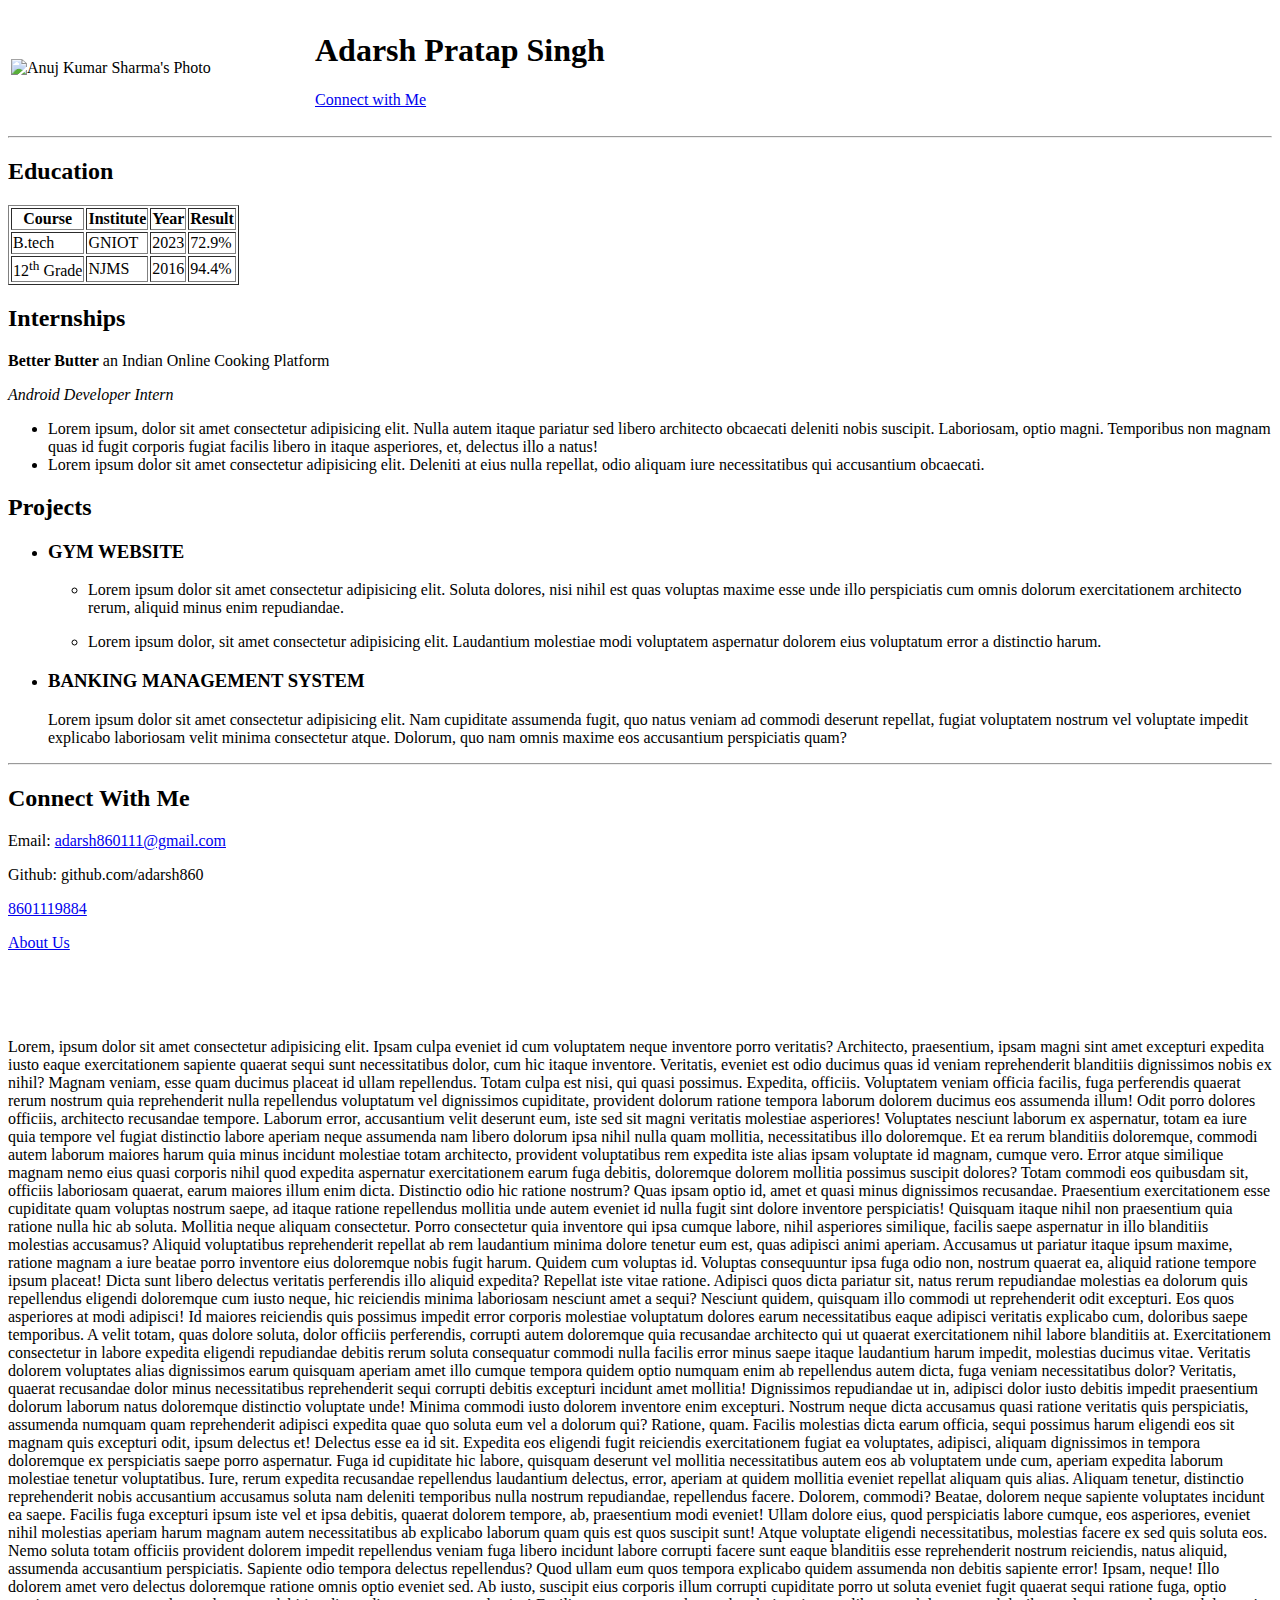
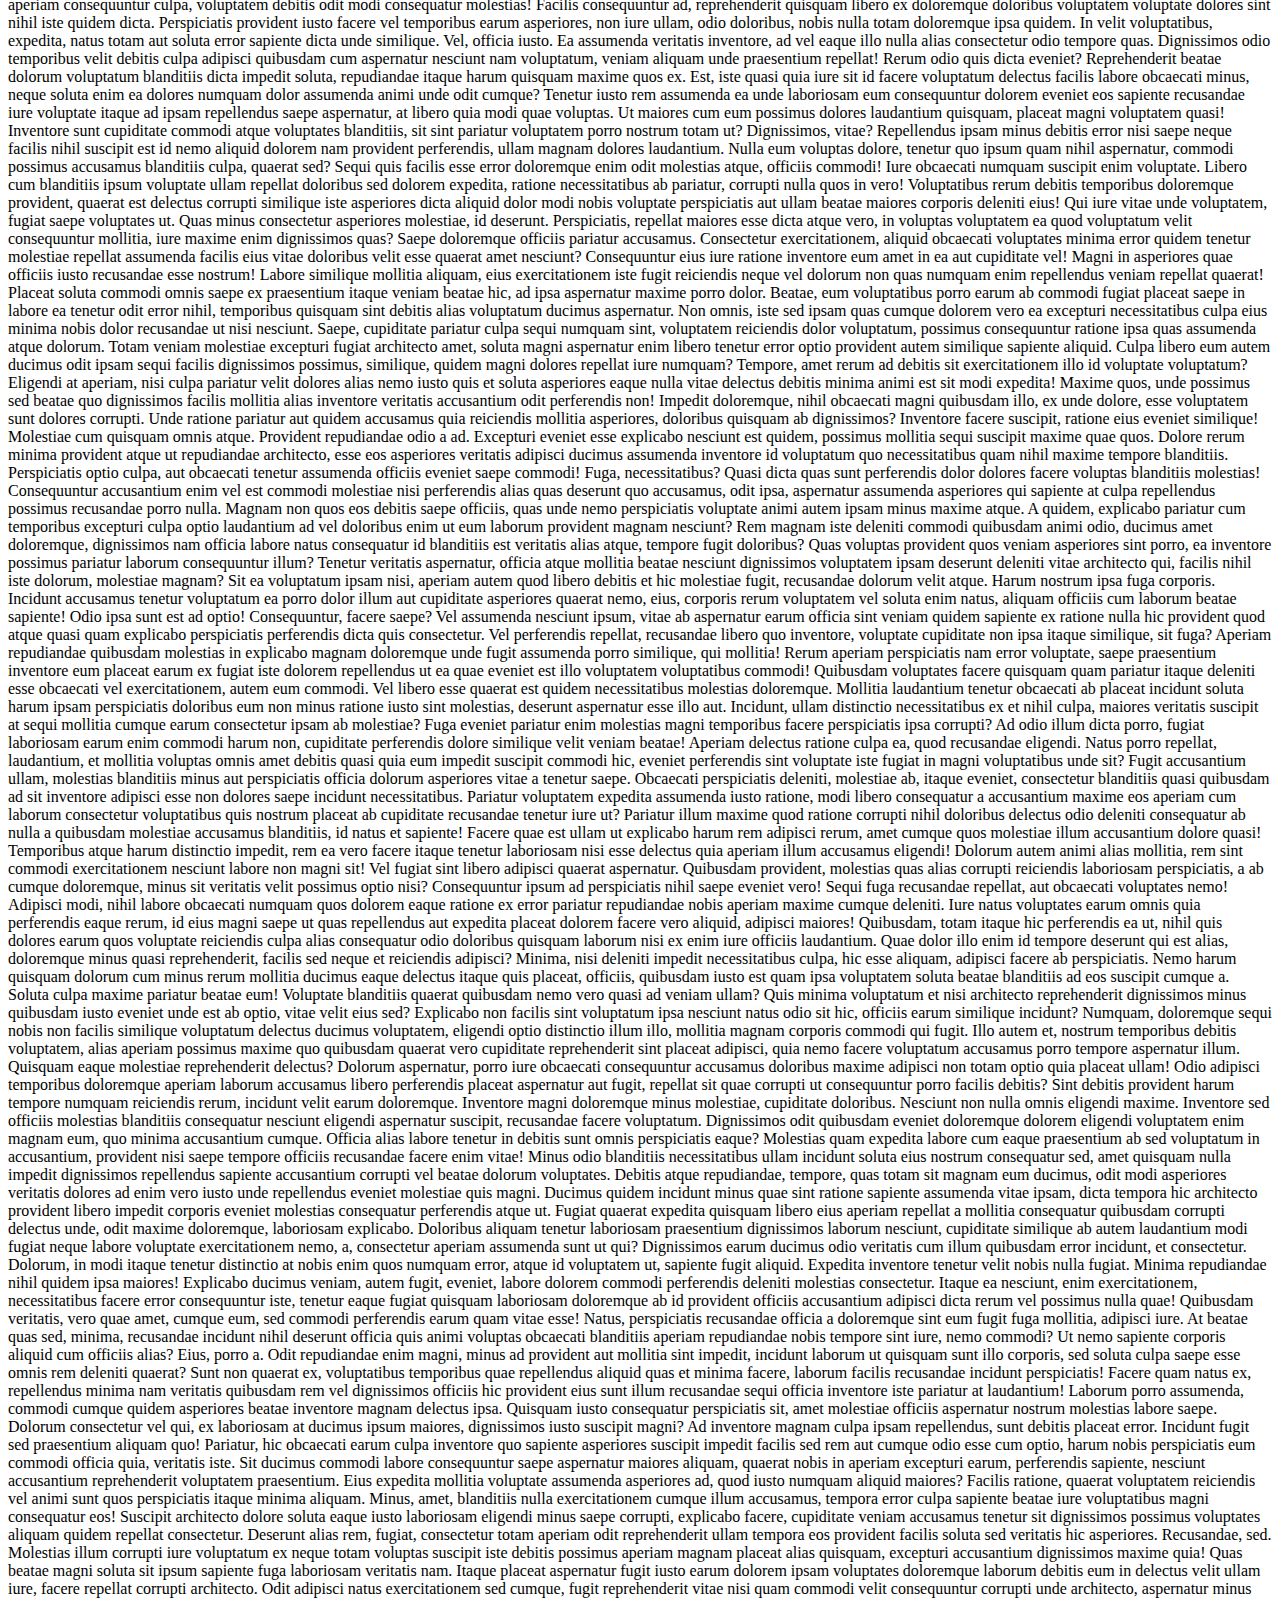
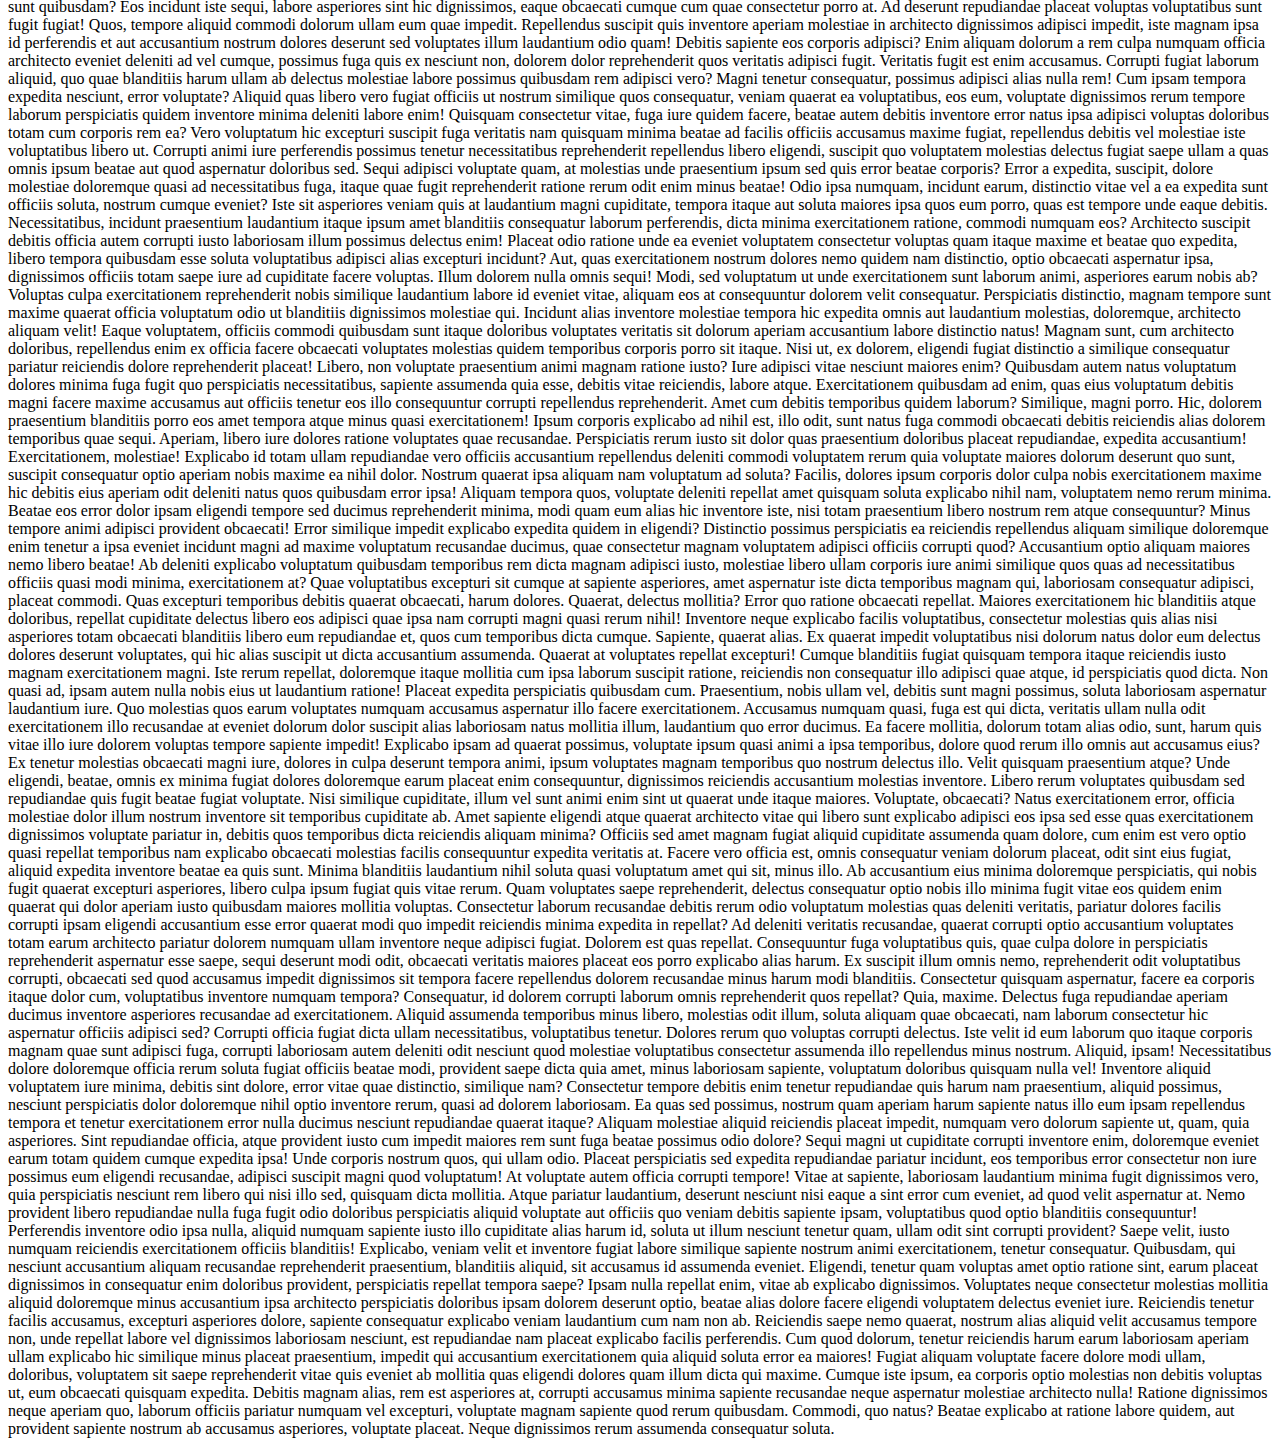
==== my cool website/Myresume.html @ b04c147d "updated" ====
<!DOCTYPE html>
<html lang="en">
<head>
    <meta charset="UTF-8">
    <meta http-equiv="X-UA-Compatible" content="IE=edge">
    <meta name="viewport" content="width=device-width, initial-scale=1.0">
    <title>Pratap Resume</title>
</head>
<body>

    <!-- <a href="https://www.google.com">Click Me</a> -->

    <table>
        <tr>
            <td>
                <!-- <a href="https://github.com/adarsh860"> -->
                    <img style="float: left;" width="300" src="https://avatars.githubusercontent.com/u/109974812?s=400&u=69855390477dc1539f4299f15047348e0a2b1199&v=4" alt="Anuj Kumar Sharma's Photo">
                </a>    
            </td>
            <td>
                <h1>Adarsh Pratap Singh</h1>
                <!-- <p><i>Founder of <a target="_blank" href="https://www.codingshuttle.com">Coding Shuttle</a> & Ex-Software Engineer at Amazon</i></p>
                <p>I ❤️ Web Development and Here to guide the Coding Enthusiasts 🚀</p> -->
                <a href="#contact"><p>Connect with Me</p></a>
            </td>
        </tr>
    </table>

    
    <hr>

    <!-- Header ends -->

    <h2>Education</h2>
    <table border="">
        <tr>
            <th>Course</th>
            <th>Institute</th>
            <th>Year</th>
            <th>Result</th>
        </tr>
        <tr>
            <td>B.tech</td>
            <td>GNIOT</td>
            <td>2023</td>
            <td>72.9%</td>
        </tr>
        <tr>
            <td>12<sup>th</sup> Grade</td>
            <td>NJMS</td>
            <td>2016</td>
            <td>94.4%</td>
        </tr>
    </table>

    <h2>Internships</h2>
    <p><strong>Better Butter</strong> an Indian Online Cooking Platform</p>
    <p><i>Android Developer Intern</i></p>
    <ul>
        <li>Lorem ipsum, dolor sit amet consectetur adipisicing elit. Nulla autem itaque pariatur sed libero architecto obcaecati deleniti nobis suscipit. Laboriosam, optio magni. Temporibus non magnam quas id fugit corporis fugiat facilis libero in itaque asperiores, et, delectus illo a natus!</li>
        <li>Lorem ipsum dolor sit amet consectetur adipisicing elit. Deleniti at eius nulla repellat, odio aliquam iure necessitatibus qui accusantium obcaecati.</li>
    </ul>

    <h2>Projects</h2>
    <ul>
        <li>
            <h3>GYM WEBSITE</h3>
            <ul>
                <li>
                    <p>Lorem ipsum dolor sit amet consectetur adipisicing elit. Soluta dolores, nisi nihil est quas voluptas maxime esse unde illo perspiciatis cum omnis dolorum exercitationem architecto rerum, aliquid minus enim repudiandae.</p>
                </li>
                <li>
                    <p>Lorem ipsum dolor, sit amet consectetur adipisicing elit. Laudantium molestiae modi voluptatem aspernatur dolorem eius voluptatum error a distinctio harum.</p>
                </li>
            </ul>
        </li>
        <li>
            <h3>BANKING MANAGEMENT SYSTEM</h3>
            <p>Lorem ipsum dolor sit amet consectetur adipisicing elit. Nam cupiditate assumenda fugit, quo natus veniam ad commodi deserunt repellat, fugiat voluptatem nostrum vel voluptate impedit explicabo laboriosam velit minima consectetur atque. Dolorum, quo nam omnis maxime eos accusantium perspiciatis quam?</p>
        </li>
    </ul>

    <hr>

    <!-- Main Section Ends -->

    <h2 id="contact" >Connect With Me</h2>
    <p>Email: <a href="mailto:adarsh860111@gmail.com">adarsh860111@gmail.com</a></p>
    <p>Github: github.com/adarsh860</p>
    <a href="tel:+91860111988"><p>8601119884</p></a>

    <a href="aboutus.html"><p>About Us</p></a>

    <br><br><br>


    <p>Lorem, ipsum dolor sit amet consectetur adipisicing elit. Ipsam culpa eveniet id cum voluptatem neque inventore porro veritatis? Architecto, praesentium, ipsam magni sint amet excepturi expedita iusto eaque exercitationem sapiente quaerat sequi sunt necessitatibus dolor, cum hic itaque inventore. Veritatis, eveniet est odio ducimus quas id veniam reprehenderit blanditiis dignissimos nobis ex nihil? Magnam veniam, esse quam ducimus placeat id ullam repellendus. Totam culpa est nisi, qui quasi possimus. Expedita, officiis. Voluptatem veniam officia facilis, fuga perferendis quaerat rerum nostrum quia reprehenderit nulla repellendus voluptatum vel dignissimos cupiditate, provident dolorum ratione tempora laborum dolorem ducimus eos assumenda illum! Odit porro dolores officiis, architecto recusandae tempore. Laborum error, accusantium velit deserunt eum, iste sed sit magni veritatis molestiae asperiores! Voluptates nesciunt laborum ex aspernatur, totam ea iure quia tempore vel fugiat distinctio labore aperiam neque assumenda nam libero dolorum ipsa nihil nulla quam mollitia, necessitatibus illo doloremque. Et ea rerum blanditiis doloremque, commodi autem laborum maiores harum quia minus incidunt molestiae totam architecto, provident voluptatibus rem expedita iste alias ipsam voluptate id magnam, cumque vero. Error atque similique magnam nemo eius quasi corporis nihil quod expedita aspernatur exercitationem earum fuga debitis, doloremque dolorem mollitia possimus suscipit dolores? Totam commodi eos quibusdam sit, officiis laboriosam quaerat, earum maiores illum enim dicta. Distinctio odio hic ratione nostrum? Quas ipsam optio id, amet et quasi minus dignissimos recusandae. Praesentium exercitationem esse cupiditate quam voluptas nostrum saepe, ad itaque ratione repellendus mollitia unde autem eveniet id nulla fugit sint dolore inventore perspiciatis! Quisquam itaque nihil non praesentium quia ratione nulla hic ab soluta. Mollitia neque aliquam consectetur. Porro consectetur quia inventore qui ipsa cumque labore, nihil asperiores similique, facilis saepe aspernatur in illo blanditiis molestias accusamus? Aliquid voluptatibus reprehenderit repellat ab rem laudantium minima dolore tenetur eum est, quas adipisci animi aperiam. Accusamus ut pariatur itaque ipsum maxime, ratione magnam a iure beatae porro inventore eius doloremque nobis fugit harum. Quidem cum voluptas id. Voluptas consequuntur ipsa fuga odio non, nostrum quaerat ea, aliquid ratione tempore ipsum placeat! Dicta sunt libero delectus veritatis perferendis illo aliquid expedita? Repellat iste vitae ratione. Adipisci quos dicta pariatur sit, natus rerum repudiandae molestias ea dolorum quis repellendus eligendi doloremque cum iusto neque, hic reiciendis minima laboriosam nesciunt amet a sequi? Nesciunt quidem, quisquam illo commodi ut reprehenderit odit excepturi. Eos quos asperiores at modi adipisci! Id maiores reiciendis quis possimus impedit error corporis molestiae voluptatum dolores earum necessitatibus eaque adipisci veritatis explicabo cum, doloribus saepe temporibus. A velit totam, quas dolore soluta, dolor officiis perferendis, corrupti autem doloremque quia recusandae architecto qui ut quaerat exercitationem nihil labore blanditiis at. Exercitationem consectetur in labore expedita eligendi repudiandae debitis rerum soluta consequatur commodi nulla facilis error minus saepe itaque laudantium harum impedit, molestias ducimus vitae. Veritatis dolorem voluptates alias dignissimos earum quisquam aperiam amet illo cumque tempora quidem optio numquam enim ab repellendus autem dicta, fuga veniam necessitatibus dolor? Veritatis, quaerat recusandae dolor minus necessitatibus reprehenderit sequi corrupti debitis excepturi incidunt amet mollitia! Dignissimos repudiandae ut in, adipisci dolor iusto debitis impedit praesentium dolorum laborum natus doloremque distinctio voluptate unde! Minima commodi iusto dolorem inventore enim excepturi. Nostrum neque dicta accusamus quasi ratione veritatis quis perspiciatis, assumenda numquam quam reprehenderit adipisci expedita quae quo soluta eum vel a dolorum qui? Ratione, quam. Facilis molestias dicta earum officia, sequi possimus harum eligendi eos sit magnam quis excepturi odit, ipsum delectus et! Delectus esse ea id sit. Expedita eos eligendi fugit reiciendis exercitationem fugiat ea voluptates, adipisci, aliquam dignissimos in tempora doloremque ex perspiciatis saepe porro aspernatur. Fuga id cupiditate hic labore, quisquam deserunt vel mollitia necessitatibus autem eos ab voluptatem unde cum, aperiam expedita laborum molestiae tenetur voluptatibus. Iure, rerum expedita recusandae repellendus laudantium delectus, error, aperiam at quidem mollitia eveniet repellat aliquam quis alias. Aliquam tenetur, distinctio reprehenderit nobis accusantium accusamus soluta nam deleniti temporibus nulla nostrum repudiandae, repellendus facere. Dolorem, commodi? Beatae, dolorem neque sapiente voluptates incidunt ea saepe. Facilis fuga excepturi ipsum iste vel et ipsa debitis, quaerat dolorem tempore, ab, praesentium modi eveniet! Ullam dolore eius, quod perspiciatis labore cumque, eos asperiores, eveniet nihil molestias aperiam harum magnam autem necessitatibus ab explicabo laborum quam quis est quos suscipit sunt! Atque voluptate eligendi necessitatibus, molestias facere ex sed quis soluta eos. Nemo soluta totam officiis provident dolorem impedit repellendus veniam fuga libero incidunt labore corrupti facere sunt eaque blanditiis esse reprehenderit nostrum reiciendis, natus aliquid, assumenda accusantium perspiciatis. Sapiente odio tempora delectus repellendus? Quod ullam eum quos tempora explicabo quidem assumenda non debitis sapiente error! Ipsam, neque! Illo dolorem amet vero delectus doloremque ratione omnis optio eveniet sed. Ab iusto, suscipit eius corporis illum corrupti cupiditate porro ut soluta eveniet fugit quaerat sequi ratione fuga, optio aperiam consequuntur culpa, voluptatem debitis odit modi consequatur molestias! Facilis consequuntur ad, reprehenderit quisquam libero ex doloremque doloribus voluptatem voluptate dolores sint nihil iste quidem dicta. Perspiciatis provident iusto facere vel temporibus earum asperiores, non iure ullam, odio doloribus, nobis nulla totam doloremque ipsa quidem. In velit voluptatibus, expedita, natus totam aut soluta error sapiente dicta unde similique. Vel, officia iusto. Ea assumenda veritatis inventore, ad vel eaque illo nulla alias consectetur odio tempore quas. Dignissimos odio temporibus velit debitis culpa adipisci quibusdam cum aspernatur nesciunt nam voluptatum, veniam aliquam unde praesentium repellat! Rerum odio quis dicta eveniet? Reprehenderit beatae dolorum voluptatum blanditiis dicta impedit soluta, repudiandae itaque harum quisquam maxime quos ex. Est, iste quasi quia iure sit id facere voluptatum delectus facilis labore obcaecati minus, neque soluta enim ea dolores numquam dolor assumenda animi unde odit cumque? Tenetur iusto rem assumenda ea unde laboriosam eum consequuntur dolorem eveniet eos sapiente recusandae iure voluptate itaque ad ipsam repellendus saepe aspernatur, at libero quia modi quae voluptas. Ut maiores cum eum possimus dolores laudantium quisquam, placeat magni voluptatem quasi! Inventore sunt cupiditate commodi atque voluptates blanditiis, sit sint pariatur voluptatem porro nostrum totam ut? Dignissimos, vitae? Repellendus ipsam minus debitis error nisi saepe neque facilis nihil suscipit est id nemo aliquid dolorem nam provident perferendis, ullam magnam dolores laudantium. Nulla eum voluptas dolore, tenetur quo ipsum quam nihil aspernatur, commodi possimus accusamus blanditiis culpa, quaerat sed? Sequi quis facilis esse error doloremque enim odit molestias atque, officiis commodi! Iure obcaecati numquam suscipit enim voluptate. Libero cum blanditiis ipsum voluptate ullam repellat doloribus sed dolorem expedita, ratione necessitatibus ab pariatur, corrupti nulla quos in vero! Voluptatibus rerum debitis temporibus doloremque provident, quaerat est delectus corrupti similique iste asperiores dicta aliquid dolor modi nobis voluptate perspiciatis aut ullam beatae maiores corporis deleniti eius! Qui iure vitae unde voluptatem, fugiat saepe voluptates ut. Quas minus consectetur asperiores molestiae, id deserunt. Perspiciatis, repellat maiores esse dicta atque vero, in voluptas voluptatem ea quod voluptatum velit consequuntur mollitia, iure maxime enim dignissimos quas? Saepe doloremque officiis pariatur accusamus. Consectetur exercitationem, aliquid obcaecati voluptates minima error quidem tenetur molestiae repellat assumenda facilis eius vitae doloribus velit esse quaerat amet nesciunt? Consequuntur eius iure ratione inventore eum amet in ea aut cupiditate vel! Magni in asperiores quae officiis iusto recusandae esse nostrum! Labore similique mollitia aliquam, eius exercitationem iste fugit reiciendis neque vel dolorum non quas numquam enim repellendus veniam repellat quaerat! Placeat soluta commodi omnis saepe ex praesentium itaque veniam beatae hic, ad ipsa aspernatur maxime porro dolor. Beatae, eum voluptatibus porro earum ab commodi fugiat placeat saepe in labore ea tenetur odit error nihil, temporibus quisquam sint debitis alias voluptatum ducimus aspernatur. Non omnis, iste sed ipsam quas cumque dolorem vero ea excepturi necessitatibus culpa eius minima nobis dolor recusandae ut nisi nesciunt. Saepe, cupiditate pariatur culpa sequi numquam sint, voluptatem reiciendis dolor voluptatum, possimus consequuntur ratione ipsa quas assumenda atque dolorum. Totam veniam molestiae excepturi fugiat architecto amet, soluta magni aspernatur enim libero tenetur error optio provident autem similique sapiente aliquid. Culpa libero eum autem ducimus odit ipsam sequi facilis dignissimos possimus, similique, quidem magni dolores repellat iure numquam? Tempore, amet rerum ad debitis sit exercitationem illo id voluptate voluptatum? Eligendi at aperiam, nisi culpa pariatur velit dolores alias nemo iusto quis et soluta asperiores eaque nulla vitae delectus debitis minima animi est sit modi expedita! Maxime quos, unde possimus sed beatae quo dignissimos facilis mollitia alias inventore veritatis accusantium odit perferendis non! Impedit doloremque, nihil obcaecati magni quibusdam illo, ex unde dolore, esse voluptatem sunt dolores corrupti. Unde ratione pariatur aut quidem accusamus quia reiciendis mollitia asperiores, doloribus quisquam ab dignissimos? Inventore facere suscipit, ratione eius eveniet similique! Molestiae cum quisquam omnis atque. Provident repudiandae odio a ad. Excepturi eveniet esse explicabo nesciunt est quidem, possimus mollitia sequi suscipit maxime quae quos. Dolore rerum minima provident atque ut repudiandae architecto, esse eos asperiores veritatis adipisci ducimus assumenda inventore id voluptatum quo necessitatibus quam nihil maxime tempore blanditiis. Perspiciatis optio culpa, aut obcaecati tenetur assumenda officiis eveniet saepe commodi! Fuga, necessitatibus? Quasi dicta quas sunt perferendis dolor dolores facere voluptas blanditiis molestias! Consequuntur accusantium enim vel est commodi molestiae nisi perferendis alias quas deserunt quo accusamus, odit ipsa, aspernatur assumenda asperiores qui sapiente at culpa repellendus possimus recusandae porro nulla. Magnam non quos eos debitis saepe officiis, quas unde nemo perspiciatis voluptate animi autem ipsam minus maxime atque. A quidem, explicabo pariatur cum temporibus excepturi culpa optio laudantium ad vel doloribus enim ut eum laborum provident magnam nesciunt? Rem magnam iste deleniti commodi quibusdam animi odio, ducimus amet doloremque, dignissimos nam officia labore natus consequatur id blanditiis est veritatis alias atque, tempore fugit doloribus? Quas voluptas provident quos veniam asperiores sint porro, ea inventore possimus pariatur laborum consequuntur illum? Tenetur veritatis aspernatur, officia atque mollitia beatae nesciunt dignissimos voluptatem ipsam deserunt deleniti vitae architecto qui, facilis nihil iste dolorum, molestiae magnam? Sit ea voluptatum ipsam nisi, aperiam autem quod libero debitis et hic molestiae fugit, recusandae dolorum velit atque. Harum nostrum ipsa fuga corporis. Incidunt accusamus tenetur voluptatum ea porro dolor illum aut cupiditate asperiores quaerat nemo, eius, corporis rerum voluptatem vel soluta enim natus, aliquam officiis cum laborum beatae sapiente! Odio ipsa sunt est ad optio! Consequuntur, facere saepe? Vel assumenda nesciunt ipsum, vitae ab aspernatur earum officia sint veniam quidem sapiente ex ratione nulla hic provident quod atque quasi quam explicabo perspiciatis perferendis dicta quis consectetur. Vel perferendis repellat, recusandae libero quo inventore, voluptate cupiditate non ipsa itaque similique, sit fuga? Aperiam repudiandae quibusdam molestias in explicabo magnam doloremque unde fugit assumenda porro similique, qui mollitia! Rerum aperiam perspiciatis nam error voluptate, saepe praesentium inventore eum placeat earum ex fugiat iste dolorem repellendus ut ea quae eveniet est illo voluptatem voluptatibus commodi! Quibusdam voluptates facere quisquam quam pariatur itaque deleniti esse obcaecati vel exercitationem, autem eum commodi. Vel libero esse quaerat est quidem necessitatibus molestias doloremque. Mollitia laudantium tenetur obcaecati ab placeat incidunt soluta harum ipsam perspiciatis doloribus eum non minus ratione iusto sint molestias, deserunt aspernatur esse illo aut. Incidunt, ullam distinctio necessitatibus ex et nihil culpa, maiores veritatis suscipit at sequi mollitia cumque earum consectetur ipsam ab molestiae? Fuga eveniet pariatur enim molestias magni temporibus facere perspiciatis ipsa corrupti? Ad odio illum dicta porro, fugiat laboriosam earum enim commodi harum non, cupiditate perferendis dolore similique velit veniam beatae! Aperiam delectus ratione culpa ea, quod recusandae eligendi. Natus porro repellat, laudantium, et mollitia voluptas omnis amet debitis quasi quia eum impedit suscipit commodi hic, eveniet perferendis sint voluptate iste fugiat in magni voluptatibus unde sit? Fugit accusantium ullam, molestias blanditiis minus aut perspiciatis officia dolorum asperiores vitae a tenetur saepe. Obcaecati perspiciatis deleniti, molestiae ab, itaque eveniet, consectetur blanditiis quasi quibusdam ad sit inventore adipisci esse non dolores saepe incidunt necessitatibus. Pariatur voluptatem expedita assumenda iusto ratione, modi libero consequatur a accusantium maxime eos aperiam cum laborum consectetur voluptatibus quis nostrum placeat ab cupiditate recusandae tenetur iure ut? Pariatur illum maxime quod ratione corrupti nihil doloribus delectus odio deleniti consequatur ab nulla a quibusdam molestiae accusamus blanditiis, id natus et sapiente! Facere quae est ullam ut explicabo harum rem adipisci rerum, amet cumque quos molestiae illum accusantium dolore quasi! Temporibus atque harum distinctio impedit, rem ea vero facere itaque tenetur laboriosam nisi esse delectus quia aperiam illum accusamus eligendi! Dolorum autem animi alias mollitia, rem sint commodi exercitationem nesciunt labore non magni sit! Vel fugiat sint libero adipisci quaerat aspernatur. Quibusdam provident, molestias quas alias corrupti reiciendis laboriosam perspiciatis, a ab cumque doloremque, minus sit veritatis velit possimus optio nisi? Consequuntur ipsum ad perspiciatis nihil saepe eveniet vero! Sequi fuga recusandae repellat, aut obcaecati voluptates nemo! Adipisci modi, nihil labore obcaecati numquam quos dolorem eaque ratione ex error pariatur repudiandae nobis aperiam maxime cumque deleniti. Iure natus voluptates earum omnis quia perferendis eaque rerum, id eius magni saepe ut quas repellendus aut expedita placeat dolorem facere vero aliquid, adipisci maiores! Quibusdam, totam itaque hic perferendis ea ut, nihil quis dolores earum quos voluptate reiciendis culpa alias consequatur odio doloribus quisquam laborum nisi ex enim iure officiis laudantium. Quae dolor illo enim id tempore deserunt qui est alias, doloremque minus quasi reprehenderit, facilis sed neque et reiciendis adipisci? Minima, nisi deleniti impedit necessitatibus culpa, hic esse aliquam, adipisci facere ab perspiciatis. Nemo harum quisquam dolorum cum minus rerum mollitia ducimus eaque delectus itaque quis placeat, officiis, quibusdam iusto est quam ipsa voluptatem soluta beatae blanditiis ad eos suscipit cumque a. Soluta culpa maxime pariatur beatae eum! Voluptate blanditiis quaerat quibusdam nemo vero quasi ad veniam ullam? Quis minima voluptatum et nisi architecto reprehenderit dignissimos minus quibusdam iusto eveniet unde est ab optio, vitae velit eius sed? Explicabo non facilis sint voluptatum ipsa nesciunt natus odio sit hic, officiis earum similique incidunt? Numquam, doloremque sequi nobis non facilis similique voluptatum delectus ducimus voluptatem, eligendi optio distinctio illum illo, mollitia magnam corporis commodi qui fugit. Illo autem et, nostrum temporibus debitis voluptatem, alias aperiam possimus maxime quo quibusdam quaerat vero cupiditate reprehenderit sint placeat adipisci, quia nemo facere voluptatum accusamus porro tempore aspernatur illum. Quisquam eaque molestiae reprehenderit delectus? Dolorum aspernatur, porro iure obcaecati consequuntur accusamus doloribus maxime adipisci non totam optio quia placeat ullam! Odio adipisci temporibus doloremque aperiam laborum accusamus libero perferendis placeat aspernatur aut fugit, repellat sit quae corrupti ut consequuntur porro facilis debitis? Sint debitis provident harum tempore numquam reiciendis rerum, incidunt velit earum doloremque. Inventore magni doloremque minus molestiae, cupiditate doloribus. Nesciunt non nulla omnis eligendi maxime. Inventore sed officiis molestias blanditiis consequatur nesciunt eligendi aspernatur suscipit, recusandae facere voluptatum. Dignissimos odit quibusdam eveniet doloremque dolorem eligendi voluptatem enim magnam eum, quo minima accusantium cumque. Officia alias labore tenetur in debitis sunt omnis perspiciatis eaque? Molestias quam expedita labore cum eaque praesentium ab sed voluptatum in accusantium, provident nisi saepe tempore officiis recusandae facere enim vitae! Minus odio blanditiis necessitatibus ullam incidunt soluta eius nostrum consequatur sed, amet quisquam nulla impedit dignissimos repellendus sapiente accusantium corrupti vel beatae dolorum voluptates. Debitis atque repudiandae, tempore, quas totam sit magnam eum ducimus, odit modi asperiores veritatis dolores ad enim vero iusto unde repellendus eveniet molestiae quis magni. Ducimus quidem incidunt minus quae sint ratione sapiente assumenda vitae ipsam, dicta tempora hic architecto provident libero impedit corporis eveniet molestias consequatur perferendis atque ut. Fugiat quaerat expedita quisquam libero eius aperiam repellat a mollitia consequatur quibusdam corrupti delectus unde, odit maxime doloremque, laboriosam explicabo. Doloribus aliquam tenetur laboriosam praesentium dignissimos laborum nesciunt, cupiditate similique ab autem laudantium modi fugiat neque labore voluptate exercitationem nemo, a, consectetur aperiam assumenda sunt ut qui? Dignissimos earum ducimus odio veritatis cum illum quibusdam error incidunt, et consectetur. Dolorum, in modi itaque tenetur distinctio at nobis enim quos numquam error, atque id voluptatem ut, sapiente fugit aliquid. Expedita inventore tenetur velit nobis nulla fugiat. Minima repudiandae nihil quidem ipsa maiores! Explicabo ducimus veniam, autem fugit, eveniet, labore dolorem commodi perferendis deleniti molestias consectetur. Itaque ea nesciunt, enim exercitationem, necessitatibus facere error consequuntur iste, tenetur eaque fugiat quisquam laboriosam doloremque ab id provident officiis accusantium adipisci dicta rerum vel possimus nulla quae! Quibusdam veritatis, vero quae amet, cumque eum, sed commodi perferendis earum quam vitae esse! Natus, perspiciatis recusandae officia a doloremque sint eum fugit fuga mollitia, adipisci iure. At beatae quas sed, minima, recusandae incidunt nihil deserunt officia quis animi voluptas obcaecati blanditiis aperiam repudiandae nobis tempore sint iure, nemo commodi? Ut nemo sapiente corporis aliquid cum officiis alias? Eius, porro a. Odit repudiandae enim magni, minus ad provident aut mollitia sint impedit, incidunt laborum ut quisquam sunt illo corporis, sed soluta culpa saepe esse omnis rem deleniti quaerat? Sunt non quaerat ex, voluptatibus temporibus quae repellendus aliquid quas et minima facere, laborum facilis recusandae incidunt perspiciatis! Facere quam natus ex, repellendus minima nam veritatis quibusdam rem vel dignissimos officiis hic provident eius sunt illum recusandae sequi officia inventore iste pariatur at laudantium! Laborum porro assumenda, commodi cumque quidem asperiores beatae inventore magnam delectus ipsa. Quisquam iusto consequatur perspiciatis sit, amet molestiae officiis aspernatur nostrum molestias labore saepe. Dolorum consectetur vel qui, ex laboriosam at ducimus ipsum maiores, dignissimos iusto suscipit magni? Ad inventore magnam culpa ipsam repellendus, sunt debitis placeat error. Incidunt fugit sed praesentium aliquam quo! Pariatur, hic obcaecati earum culpa inventore quo sapiente asperiores suscipit impedit facilis sed rem aut cumque odio esse cum optio, harum nobis perspiciatis eum commodi officia quia, veritatis iste. Sit ducimus commodi labore consequuntur saepe aspernatur maiores aliquam, quaerat nobis in aperiam excepturi earum, perferendis sapiente, nesciunt accusantium reprehenderit voluptatem praesentium. Eius expedita mollitia voluptate assumenda asperiores ad, quod iusto numquam aliquid maiores? Facilis ratione, quaerat voluptatem reiciendis vel animi sunt quos perspiciatis itaque minima aliquam. Minus, amet, blanditiis nulla exercitationem cumque illum accusamus, tempora error culpa sapiente beatae iure voluptatibus magni consequatur eos! Suscipit architecto dolore soluta eaque iusto laboriosam eligendi minus saepe corrupti, explicabo facere, cupiditate veniam accusamus tenetur sit dignissimos possimus voluptates aliquam quidem repellat consectetur. Deserunt alias rem, fugiat, consectetur totam aperiam odit reprehenderit ullam tempora eos provident facilis soluta sed veritatis hic asperiores. Recusandae, sed. Molestias illum corrupti iure voluptatum ex neque totam voluptas suscipit iste debitis possimus aperiam magnam placeat alias quisquam, excepturi accusantium dignissimos maxime quia! Quas beatae magni soluta sit ipsum sapiente fuga laboriosam veritatis nam. Itaque placeat aspernatur fugit iusto earum dolorem ipsam voluptates doloremque laborum debitis eum in delectus velit ullam iure, facere repellat corrupti architecto. Odit adipisci natus exercitationem sed cumque, fugit reprehenderit vitae nisi quam commodi velit consequuntur corrupti unde architecto, aspernatur minus sunt quibusdam? Eos incidunt iste sequi, labore asperiores sint hic dignissimos, eaque obcaecati cumque cum quae consectetur porro at. Ad deserunt repudiandae placeat voluptas voluptatibus sunt fugit fugiat! Quos, tempore aliquid commodi dolorum ullam eum quae impedit. Repellendus suscipit quis inventore aperiam molestiae in architecto dignissimos adipisci impedit, iste magnam ipsa id perferendis et aut accusantium nostrum dolores deserunt sed voluptates illum laudantium odio quam! Debitis sapiente eos corporis adipisci? Enim aliquam dolorum a rem culpa numquam officia architecto eveniet deleniti ad vel cumque, possimus fuga quis ex nesciunt non, dolorem dolor reprehenderit quos veritatis adipisci fugit. Veritatis fugit est enim accusamus. Corrupti fugiat laborum aliquid, quo quae blanditiis harum ullam ab delectus molestiae labore possimus quibusdam rem adipisci vero? Magni tenetur consequatur, possimus adipisci alias nulla rem! Cum ipsam tempora expedita nesciunt, error voluptate? Aliquid quas libero vero fugiat officiis ut nostrum similique quos consequatur, veniam quaerat ea voluptatibus, eos eum, voluptate dignissimos rerum tempore laborum perspiciatis quidem inventore minima deleniti labore enim! Quisquam consectetur vitae, fuga iure quidem facere, beatae autem debitis inventore error natus ipsa adipisci voluptas doloribus totam cum corporis rem ea? Vero voluptatum hic excepturi suscipit fuga veritatis nam quisquam minima beatae ad facilis officiis accusamus maxime fugiat, repellendus debitis vel molestiae iste voluptatibus libero ut. Corrupti animi iure perferendis possimus tenetur necessitatibus reprehenderit repellendus libero eligendi, suscipit quo voluptatem molestias delectus fugiat saepe ullam a quas omnis ipsum beatae aut quod aspernatur doloribus sed. Sequi adipisci voluptate quam, at molestias unde praesentium ipsum sed quis error beatae corporis? Error a expedita, suscipit, dolore molestiae doloremque quasi ad necessitatibus fuga, itaque quae fugit reprehenderit ratione rerum odit enim minus beatae! Odio ipsa numquam, incidunt earum, distinctio vitae vel a ea expedita sunt officiis soluta, nostrum cumque eveniet? Iste sit asperiores veniam quis at laudantium magni cupiditate, tempora itaque aut soluta maiores ipsa quos eum porro, quas est tempore unde eaque debitis. Necessitatibus, incidunt praesentium laudantium itaque ipsum amet blanditiis consequatur laborum perferendis, dicta minima exercitationem ratione, commodi numquam eos? Architecto suscipit debitis officia autem corrupti iusto laboriosam illum possimus delectus enim! Placeat odio ratione unde ea eveniet voluptatem consectetur voluptas quam itaque maxime et beatae quo expedita, libero tempora quibusdam esse soluta voluptatibus adipisci alias excepturi incidunt? Aut, quas exercitationem nostrum dolores nemo quidem nam distinctio, optio obcaecati aspernatur ipsa, dignissimos officiis totam saepe iure ad cupiditate facere voluptas. Illum dolorem nulla omnis sequi! Modi, sed voluptatum ut unde exercitationem sunt laborum animi, asperiores earum nobis ab? Voluptas culpa exercitationem reprehenderit nobis similique laudantium labore id eveniet vitae, aliquam eos at consequuntur dolorem velit consequatur. Perspiciatis distinctio, magnam tempore sunt maxime quaerat officia voluptatum odio ut blanditiis dignissimos molestiae qui. Incidunt alias inventore molestiae tempora hic expedita omnis aut laudantium molestias, doloremque, architecto aliquam velit! Eaque voluptatem, officiis commodi quibusdam sunt itaque doloribus voluptates veritatis sit dolorum aperiam accusantium labore distinctio natus! Magnam sunt, cum architecto doloribus, repellendus enim ex officia facere obcaecati voluptates molestias quidem temporibus corporis porro sit itaque. Nisi ut, ex dolorem, eligendi fugiat distinctio a similique consequatur pariatur reiciendis dolore reprehenderit placeat! Libero, non voluptate praesentium animi magnam ratione iusto? Iure adipisci vitae nesciunt maiores enim? Quibusdam autem natus voluptatum dolores minima fuga fugit quo perspiciatis necessitatibus, sapiente assumenda quia esse, debitis vitae reiciendis, labore atque. Exercitationem quibusdam ad enim, quas eius voluptatum debitis magni facere maxime accusamus aut officiis tenetur eos illo consequuntur corrupti repellendus reprehenderit. Amet cum debitis temporibus quidem laborum? Similique, magni porro. Hic, dolorem praesentium blanditiis porro eos amet tempora atque minus quasi exercitationem! Ipsum corporis explicabo ad nihil est, illo odit, sunt natus fuga commodi obcaecati debitis reiciendis alias dolorem temporibus quae sequi. Aperiam, libero iure dolores ratione voluptates quae recusandae. Perspiciatis rerum iusto sit dolor quas praesentium doloribus placeat repudiandae, expedita accusantium! Exercitationem, molestiae! Explicabo id totam ullam repudiandae vero officiis accusantium repellendus deleniti commodi voluptatem rerum quia voluptate maiores dolorum deserunt quo sunt, suscipit consequatur optio aperiam nobis maxime ea nihil dolor. Nostrum quaerat ipsa aliquam nam voluptatum ad soluta? Facilis, dolores ipsum corporis dolor culpa nobis exercitationem maxime hic debitis eius aperiam odit deleniti natus quos quibusdam error ipsa! Aliquam tempora quos, voluptate deleniti repellat amet quisquam soluta explicabo nihil nam, voluptatem nemo rerum minima. Beatae eos error dolor ipsam eligendi tempore sed ducimus reprehenderit minima, modi quam eum alias hic inventore iste, nisi totam praesentium libero nostrum rem atque consequuntur? Minus tempore animi adipisci provident obcaecati! Error similique impedit explicabo expedita quidem in eligendi? Distinctio possimus perspiciatis ea reiciendis repellendus aliquam similique doloremque enim tenetur a ipsa eveniet incidunt magni ad maxime voluptatum recusandae ducimus, quae consectetur magnam voluptatem adipisci officiis corrupti quod? Accusantium optio aliquam maiores nemo libero beatae! Ab deleniti explicabo voluptatum quibusdam temporibus rem dicta magnam adipisci iusto, molestiae libero ullam corporis iure animi similique quos quas ad necessitatibus officiis quasi modi minima, exercitationem at? Quae voluptatibus excepturi sit cumque at sapiente asperiores, amet aspernatur iste dicta temporibus magnam qui, laboriosam consequatur adipisci, placeat commodi. Quas excepturi temporibus debitis quaerat obcaecati, harum dolores. Quaerat, delectus mollitia? Error quo ratione obcaecati repellat. Maiores exercitationem hic blanditiis atque doloribus, repellat cupiditate delectus libero eos adipisci quae ipsa nam corrupti magni quasi rerum nihil! Inventore neque explicabo facilis voluptatibus, consectetur molestias quis alias nisi asperiores totam obcaecati blanditiis libero eum repudiandae et, quos cum temporibus dicta cumque. Sapiente, quaerat alias. Ex quaerat impedit voluptatibus nisi dolorum natus dolor eum delectus dolores deserunt voluptates, qui hic alias suscipit ut dicta accusantium assumenda. Quaerat at voluptates repellat excepturi! Cumque blanditiis fugiat quisquam tempora itaque reiciendis iusto magnam exercitationem magni. Iste rerum repellat, doloremque itaque mollitia cum ipsa laborum suscipit ratione, reiciendis non consequatur illo adipisci quae atque, id perspiciatis quod dicta. Non quasi ad, ipsam autem nulla nobis eius ut laudantium ratione! Placeat expedita perspiciatis quibusdam cum. Praesentium, nobis ullam vel, debitis sunt magni possimus, soluta laboriosam aspernatur laudantium iure. Quo molestias quos earum voluptates numquam accusamus aspernatur illo facere exercitationem. Accusamus numquam quasi, fuga est qui dicta, veritatis ullam nulla odit exercitationem illo recusandae at eveniet dolorum dolor suscipit alias laboriosam natus mollitia illum, laudantium quo error ducimus. Ea facere mollitia, dolorum totam alias odio, sunt, harum quis vitae illo iure dolorem voluptas tempore sapiente impedit! Explicabo ipsam ad quaerat possimus, voluptate ipsum quasi animi a ipsa temporibus, dolore quod rerum illo omnis aut accusamus eius? Ex tenetur molestias obcaecati magni iure, dolores in culpa deserunt tempora animi, ipsum voluptates magnam temporibus quo nostrum delectus illo. Velit quisquam praesentium atque? Unde eligendi, beatae, omnis ex minima fugiat dolores doloremque earum placeat enim consequuntur, dignissimos reiciendis accusantium molestias inventore. Libero rerum voluptates quibusdam sed repudiandae quis fugit beatae fugiat voluptate. Nisi similique cupiditate, illum vel sunt animi enim sint ut quaerat unde itaque maiores. Voluptate, obcaecati? Natus exercitationem error, officia molestiae dolor illum nostrum inventore sit temporibus cupiditate ab. Amet sapiente eligendi atque quaerat architecto vitae qui libero sunt explicabo adipisci eos ipsa sed esse quas exercitationem dignissimos voluptate pariatur in, debitis quos temporibus dicta reiciendis aliquam minima? Officiis sed amet magnam fugiat aliquid cupiditate assumenda quam dolore, cum enim est vero optio quasi repellat temporibus nam explicabo obcaecati molestias facilis consequuntur expedita veritatis at. Facere vero officia est, omnis consequatur veniam dolorum placeat, odit sint eius fugiat, aliquid expedita inventore beatae ea quis sunt. Minima blanditiis laudantium nihil soluta quasi voluptatum amet qui sit, minus illo. Ab accusantium eius minima doloremque perspiciatis, qui nobis fugit quaerat excepturi asperiores, libero culpa ipsum fugiat quis vitae rerum. Quam voluptates saepe reprehenderit, delectus consequatur optio nobis illo minima fugit vitae eos quidem enim quaerat qui dolor aperiam iusto quibusdam maiores mollitia voluptas. Consectetur laborum recusandae debitis rerum odio voluptatum molestias quas deleniti veritatis, pariatur dolores facilis corrupti ipsam eligendi accusantium esse error quaerat modi quo impedit reiciendis minima expedita in repellat? Ad deleniti veritatis recusandae, quaerat corrupti optio accusantium voluptates totam earum architecto pariatur dolorem numquam ullam inventore neque adipisci fugiat. Dolorem est quas repellat. Consequuntur fuga voluptatibus quis, quae culpa dolore in perspiciatis reprehenderit aspernatur esse saepe, sequi deserunt modi odit, obcaecati veritatis maiores placeat eos porro explicabo alias harum. Ex suscipit illum omnis nemo, reprehenderit odit voluptatibus corrupti, obcaecati sed quod accusamus impedit dignissimos sit tempora facere repellendus dolorem recusandae minus harum modi blanditiis. Consectetur quisquam aspernatur, facere ea corporis itaque dolor cum, voluptatibus inventore numquam tempora? Consequatur, id dolorem corrupti laborum omnis reprehenderit quos repellat? Quia, maxime. Delectus fuga repudiandae aperiam ducimus inventore asperiores recusandae ad exercitationem. Aliquid assumenda temporibus minus libero, molestias odit illum, soluta aliquam quae obcaecati, nam laborum consectetur hic aspernatur officiis adipisci sed? Corrupti officia fugiat dicta ullam necessitatibus, voluptatibus tenetur. Dolores rerum quo voluptas corrupti delectus. Iste velit id eum laborum quo itaque corporis magnam quae sunt adipisci fuga, corrupti laboriosam autem deleniti odit nesciunt quod molestiae voluptatibus consectetur assumenda illo repellendus minus nostrum. Aliquid, ipsam! Necessitatibus dolore doloremque officia rerum soluta fugiat officiis beatae modi, provident saepe dicta quia amet, minus laboriosam sapiente, voluptatum doloribus quisquam nulla vel! Inventore aliquid voluptatem iure minima, debitis sint dolore, error vitae quae distinctio, similique nam? Consectetur tempore debitis enim tenetur repudiandae quis harum nam praesentium, aliquid possimus, nesciunt perspiciatis dolor doloremque nihil optio inventore rerum, quasi ad dolorem laboriosam. Ea quas sed possimus, nostrum quam aperiam harum sapiente natus illo eum ipsam repellendus tempora et tenetur exercitationem error nulla ducimus nesciunt repudiandae quaerat itaque? Aliquam molestiae aliquid reiciendis placeat impedit, numquam vero dolorum sapiente ut, quam, quia asperiores. Sint repudiandae officia, atque provident iusto cum impedit maiores rem sunt fuga beatae possimus odio dolore? Sequi magni ut cupiditate corrupti inventore enim, doloremque eveniet earum totam quidem cumque expedita ipsa! Unde corporis nostrum quos, qui ullam odio. Placeat perspiciatis sed expedita repudiandae pariatur incidunt, eos temporibus error consectetur non iure possimus eum eligendi recusandae, adipisci suscipit magni quod voluptatum! At voluptate autem officia corrupti tempore! Vitae at sapiente, laboriosam laudantium minima fugit dignissimos vero, quia perspiciatis nesciunt rem libero qui nisi illo sed, quisquam dicta mollitia. Atque pariatur laudantium, deserunt nesciunt nisi eaque a sint error cum eveniet, ad quod velit aspernatur at. Nemo provident libero repudiandae nulla fuga fugit odio doloribus perspiciatis aliquid voluptate aut officiis quo veniam debitis sapiente ipsam, voluptatibus quod optio blanditiis consequuntur! Perferendis inventore odio ipsa nulla, aliquid numquam sapiente iusto illo cupiditate alias harum id, soluta ut illum nesciunt tenetur quam, ullam odit sint corrupti provident? Saepe velit, iusto numquam reiciendis exercitationem officiis blanditiis! Explicabo, veniam velit et inventore fugiat labore similique sapiente nostrum animi exercitationem, tenetur consequatur. Quibusdam, qui nesciunt accusantium aliquam recusandae reprehenderit praesentium, blanditiis aliquid, sit accusamus id assumenda eveniet. Eligendi, tenetur quam voluptas amet optio ratione sint, earum placeat dignissimos in consequatur enim doloribus provident, perspiciatis repellat tempora saepe? Ipsam nulla repellat enim, vitae ab explicabo dignissimos. Voluptates neque consectetur molestias mollitia aliquid doloremque minus accusantium ipsa architecto perspiciatis doloribus ipsam dolorem deserunt optio, beatae alias dolore facere eligendi voluptatem delectus eveniet iure. Reiciendis tenetur facilis accusamus, excepturi asperiores dolore, sapiente consequatur explicabo veniam laudantium cum nam non ab. Reiciendis saepe nemo quaerat, nostrum alias aliquid velit accusamus tempore non, unde repellat labore vel dignissimos laboriosam nesciunt, est repudiandae nam placeat explicabo facilis perferendis. Cum quod dolorum, tenetur reiciendis harum earum laboriosam aperiam ullam explicabo hic similique minus placeat praesentium, impedit qui accusantium exercitationem quia aliquid soluta error ea maiores! Fugiat aliquam voluptate facere dolore modi ullam, doloribus, voluptatem sit saepe reprehenderit vitae quis eveniet ab mollitia quas eligendi dolores quam illum dicta qui maxime. Cumque iste ipsum, ea corporis optio molestias non debitis voluptas ut, eum obcaecati quisquam expedita. Debitis magnam alias, rem est asperiores at, corrupti accusamus minima sapiente recusandae neque aspernatur molestiae architecto nulla! Ratione dignissimos neque aperiam quo, laborum officiis pariatur numquam vel excepturi, voluptate magnam sapiente quod rerum quibusdam. Commodi, quo natus? Beatae explicabo at ratione labore quidem, aut provident sapiente nostrum ab accusamus asperiores, voluptate placeat. Neque dignissimos rerum assumenda consequatur soluta.</p>

</body>
</html>
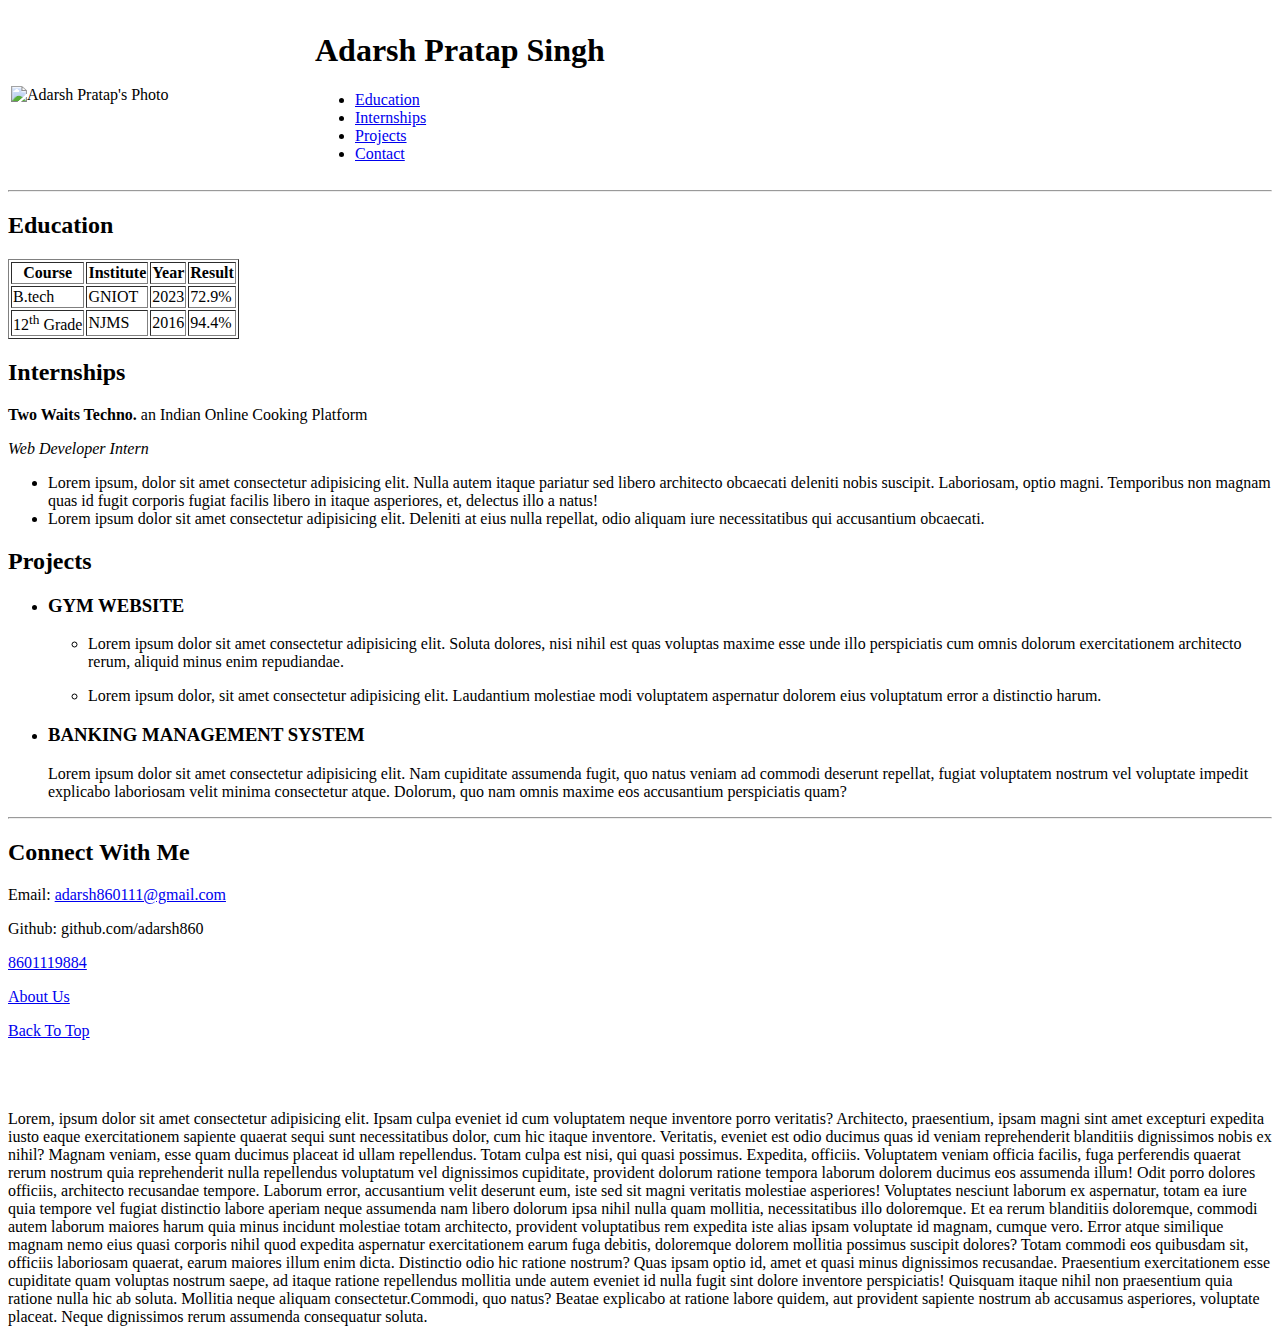
==== commit 4e156108: "updated" ====
--- a/my cool website/Myresume.html
+++ b/my cool website/Myresume.html
@@ -1,100 +1,182 @@
 <!DOCTYPE html>
 <html lang="en">
+
 <head>
     <meta charset="UTF-8">
     <meta http-equiv="X-UA-Compatible" content="IE=edge">
     <meta name="viewport" content="width=device-width, initial-scale=1.0">
     <title>Pratap Resume</title>
 </head>
+
 <body>
 
-    <!-- <a href="https://www.google.com">Click Me</a> -->
+    <header>
 
-    <table>
-        <tr>
-            <td>
-                <!-- <a href="https://github.com/adarsh860"> -->
-                    <img style="float: left;" width="300" src="https://avatars.githubusercontent.com/u/109974812?s=400&u=69855390477dc1539f4299f15047348e0a2b1199&v=4" alt="Anuj Kumar Sharma's Photo">
-                </a>    
-            </td>
-            <td>
-                <h1>Adarsh Pratap Singh</h1>
-                <!-- <p><i>Founder of <a target="_blank" href="https://www.codingshuttle.com">Coding Shuttle</a> & Ex-Software Engineer at Amazon</i></p>
-                <p>I ❤️ Web Development and Here to guide the Coding Enthusiasts 🚀</p> -->
-                <a href="#contact"><p>Connect with Me</p></a>
-            </td>
-        </tr>
-    </table>
+        <table>
+            <tr>
+                <td>
+                    <!-- <a href="https://github.com/adarsh860"> -->
+                    <img style="float: left;" width="300"
+                        src="https://avatars.githubusercontent.com/u/109974812?s=400&u=69855390477dc1539f4299f15047348e0a2b1199&v=4"
+                        alt="Adarsh Pratap's Photo">
+                    </a>
+                </td>
+                <td>
+                    <h1>Adarsh Pratap Singh</h1>
+                    
+                    <nav>
+                        <ul>
+                            <li><a href="#education">Education</a></li>
+                            <li><a href="#internship">Internships</a></li>
+                            <li><a href="#projects">Projects</a></li>
+                            <li><a href="#contact">Contact</a></li>
+                        </ul>     
+                    </nav>
 
-    
-    <hr>
 
-    <!-- Header ends -->
 
-    <h2>Education</h2>
-    <table border="">
-        <tr>
-            <th>Course</th>
-            <th>Institute</th>
-            <th>Year</th>
-            <th>Result</th>
-        </tr>
-        <tr>
-            <td>B.tech</td>
-            <td>GNIOT</td>
-            <td>2023</td>
-            <td>72.9%</td>
-        </tr>
-        <tr>
-            <td>12<sup>th</sup> Grade</td>
-            <td>NJMS</td>
-            <td>2016</td>
-            <td>94.4%</td>
-        </tr>
-    </table>
+                </td>
+            </tr>
+        </table>
 
-    <h2>Internships</h2>
-    <p><strong>Better Butter</strong> an Indian Online Cooking Platform</p>
-    <p><i>Android Developer Intern</i></p>
-    <ul>
-        <li>Lorem ipsum, dolor sit amet consectetur adipisicing elit. Nulla autem itaque pariatur sed libero architecto obcaecati deleniti nobis suscipit. Laboriosam, optio magni. Temporibus non magnam quas id fugit corporis fugiat facilis libero in itaque asperiores, et, delectus illo a natus!</li>
-        <li>Lorem ipsum dolor sit amet consectetur adipisicing elit. Deleniti at eius nulla repellat, odio aliquam iure necessitatibus qui accusantium obcaecati.</li>
-    </ul>
 
-    <h2>Projects</h2>
-    <ul>
-        <li>
-            <h3>GYM WEBSITE</h3>
+        <hr>
+    </header>
+
+    <main>
+
+        <section id="education">
+            <h2>Education</h2>
+            <table border="">
+                <tr>
+                    <th>Course</th>
+                    <th>Institute</th>
+                    <th>Year</th>
+                    <th>Result</th>
+                </tr>
+                <tr>
+                    <td>B.tech</td>
+                    <td>GNIOT</td>
+                    <td>2023</td>
+                    <td>72.9%</td>
+                </tr>
+                <tr>
+                    <td>12<sup>th</sup> Grade</td>
+                    <td>NJMS</td>
+                    <td>2016</td>
+                    <td>94.4%</td>
+                </tr>
+            </table>
+        </section>
+
+
+        <section id="internship">
+            <h2>Internships</h2>
+            <article>
+                <p><strong>Two Waits Techno.</strong> an Indian Online Cooking Platform</p>
+            <p><i>Web Developer Intern</i></p>
+            <ul>
+                <li>Lorem ipsum, dolor sit amet consectetur adipisicing elit. Nulla autem itaque pariatur sed libero
+                    architecto obcaecati deleniti nobis suscipit. Laboriosam, optio magni. Temporibus non magnam quas id
+                    fugit corporis fugiat facilis libero in itaque asperiores, et, delectus illo a natus!</li>
+                <li>Lorem ipsum dolor sit amet consectetur adipisicing elit. Deleniti at eius nulla repellat, odio
+                    aliquam
+                    iure necessitatibus qui accusantium obcaecati.</li>
+            </ul>
+
+            </article>
+        </section>
+
+        <section id="projects">
+            <h2>Projects</h2>
             <ul>
                 <li>
-                    <p>Lorem ipsum dolor sit amet consectetur adipisicing elit. Soluta dolores, nisi nihil est quas voluptas maxime esse unde illo perspiciatis cum omnis dolorum exercitationem architecto rerum, aliquid minus enim repudiandae.</p>
+                    <article>
+                        <h3>GYM WEBSITE</h3>
+                        <ul>
+                            <li>
+                                <p>Lorem ipsum dolor sit amet consectetur adipisicing elit. Soluta dolores, nisi nihil
+                                    est quas
+                                    voluptas maxime esse unde illo perspiciatis cum omnis dolorum exercitationem
+                                    architecto
+                                    rerum, aliquid minus enim repudiandae.</p>
+                            </li>
+                            <li>
+                                <p>Lorem ipsum dolor, sit amet consectetur adipisicing elit. Laudantium molestiae modi
+                                    voluptatem aspernatur dolorem eius voluptatum error a distinctio harum.</p>
+                            </li>
+                        </ul>
+
+                    </article>
+
                 </li>
                 <li>
-                    <p>Lorem ipsum dolor, sit amet consectetur adipisicing elit. Laudantium molestiae modi voluptatem aspernatur dolorem eius voluptatum error a distinctio harum.</p>
+                    <article>
+                        <h3>BANKING MANAGEMENT SYSTEM</h3>
+                        <p>Lorem ipsum dolor sit amet consectetur adipisicing elit. Nam cupiditate assumenda fugit, quo
+                            natus
+                            veniam ad commodi deserunt repellat, fugiat voluptatem nostrum vel voluptate impedit
+                            explicabo
+                            laboriosam velit minima consectetur atque. Dolorum, quo nam omnis maxime eos accusantium
+                            perspiciatis quam?</p>
+                    </article>
                 </li>
             </ul>
-        </li>
-        <li>
-            <h3>BANKING MANAGEMENT SYSTEM</h3>
-            <p>Lorem ipsum dolor sit amet consectetur adipisicing elit. Nam cupiditate assumenda fugit, quo natus veniam ad commodi deserunt repellat, fugiat voluptatem nostrum vel voluptate impedit explicabo laboriosam velit minima consectetur atque. Dolorum, quo nam omnis maxime eos accusantium perspiciatis quam?</p>
-        </li>
-    </ul>
 
-    <hr>
+            <hr>
 
-    <!-- Main Section Ends -->
+        </section>
 
-    <h2 id="contact" >Connect With Me</h2>
-    <p>Email: <a href="mailto:adarsh860111@gmail.com">adarsh860111@gmail.com</a></p>
-    <p>Github: github.com/adarsh860</p>
-    <a href="tel:+91860111988"><p>8601119884</p></a>
 
-    <a href="aboutus.html"><p>About Us</p></a>
+
+    </main>
+  
+
+    <footer id="contact">
+
+        <h2 id="contact">Connect With Me</h2>
+        <p>Email: <a href="mailto:adarsh860111@gmail.com">adarsh860111@gmail.com</a></p>
+        <p>Github: github.com/adarsh860</p>
+        <a href="tel:+91860111988">
+            <p>8601119884</p>
+        </a>
+
+        <a href="aboutus.html">
+            <p>About Us</p>
+        </a>
+
+        <a href="#">Back To Top</a>
+
+    </footer>
+
+
 
     <br><br><br>
 
 
-    <p>Lorem, ipsum dolor sit amet consectetur adipisicing elit. Ipsam culpa eveniet id cum voluptatem neque inventore porro veritatis? Architecto, praesentium, ipsam magni sint amet excepturi expedita iusto eaque exercitationem sapiente quaerat sequi sunt necessitatibus dolor, cum hic itaque inventore. Veritatis, eveniet est odio ducimus quas id veniam reprehenderit blanditiis dignissimos nobis ex nihil? Magnam veniam, esse quam ducimus placeat id ullam repellendus. Totam culpa est nisi, qui quasi possimus. Expedita, officiis. Voluptatem veniam officia facilis, fuga perferendis quaerat rerum nostrum quia reprehenderit nulla repellendus voluptatum vel dignissimos cupiditate, provident dolorum ratione tempora laborum dolorem ducimus eos assumenda illum! Odit porro dolores officiis, architecto recusandae tempore. Laborum error, accusantium velit deserunt eum, iste sed sit magni veritatis molestiae asperiores! Voluptates nesciunt laborum ex aspernatur, totam ea iure quia tempore vel fugiat distinctio labore aperiam neque assumenda nam libero dolorum ipsa nihil nulla quam mollitia, necessitatibus illo doloremque. Et ea rerum blanditiis doloremque, commodi autem laborum maiores harum quia minus incidunt molestiae totam architecto, provident voluptatibus rem expedita iste alias ipsam voluptate id magnam, cumque vero. Error atque similique magnam nemo eius quasi corporis nihil quod expedita aspernatur exercitationem earum fuga debitis, doloremque dolorem mollitia possimus suscipit dolores? Totam commodi eos quibusdam sit, officiis laboriosam quaerat, earum maiores illum enim dicta. Distinctio odio hic ratione nostrum? Quas ipsam optio id, amet et quasi minus dignissimos recusandae. Praesentium exercitationem esse cupiditate quam voluptas nostrum saepe, ad itaque ratione repellendus mollitia unde autem eveniet id nulla fugit sint dolore inventore perspiciatis! Quisquam itaque nihil non praesentium quia ratione nulla hic ab soluta. Mollitia neque aliquam consectetur. Porro consectetur quia inventore qui ipsa cumque labore, nihil asperiores similique, facilis saepe aspernatur in illo blanditiis molestias accusamus? Aliquid voluptatibus reprehenderit repellat ab rem laudantium minima dolore tenetur eum est, quas adipisci animi aperiam. Accusamus ut pariatur itaque ipsum maxime, ratione magnam a iure beatae porro inventore eius doloremque nobis fugit harum. Quidem cum voluptas id. Voluptas consequuntur ipsa fuga odio non, nostrum quaerat ea, aliquid ratione tempore ipsum placeat! Dicta sunt libero delectus veritatis perferendis illo aliquid expedita? Repellat iste vitae ratione. Adipisci quos dicta pariatur sit, natus rerum repudiandae molestias ea dolorum quis repellendus eligendi doloremque cum iusto neque, hic reiciendis minima laboriosam nesciunt amet a sequi? Nesciunt quidem, quisquam illo commodi ut reprehenderit odit excepturi. Eos quos asperiores at modi adipisci! Id maiores reiciendis quis possimus impedit error corporis molestiae voluptatum dolores earum necessitatibus eaque adipisci veritatis explicabo cum, doloribus saepe temporibus. A velit totam, quas dolore soluta, dolor officiis perferendis, corrupti autem doloremque quia recusandae architecto qui ut quaerat exercitationem nihil labore blanditiis at. Exercitationem consectetur in labore expedita eligendi repudiandae debitis rerum soluta consequatur commodi nulla facilis error minus saepe itaque laudantium harum impedit, molestias ducimus vitae. Veritatis dolorem voluptates alias dignissimos earum quisquam aperiam amet illo cumque tempora quidem optio numquam enim ab repellendus autem dicta, fuga veniam necessitatibus dolor? Veritatis, quaerat recusandae dolor minus necessitatibus reprehenderit sequi corrupti debitis excepturi incidunt amet mollitia! Dignissimos repudiandae ut in, adipisci dolor iusto debitis impedit praesentium dolorum laborum natus doloremque distinctio voluptate unde! Minima commodi iusto dolorem inventore enim excepturi. Nostrum neque dicta accusamus quasi ratione veritatis quis perspiciatis, assumenda numquam quam reprehenderit adipisci expedita quae quo soluta eum vel a dolorum qui? Ratione, quam. Facilis molestias dicta earum officia, sequi possimus harum eligendi eos sit magnam quis excepturi odit, ipsum delectus et! Delectus esse ea id sit. Expedita eos eligendi fugit reiciendis exercitationem fugiat ea voluptates, adipisci, aliquam dignissimos in tempora doloremque ex perspiciatis saepe porro aspernatur. Fuga id cupiditate hic labore, quisquam deserunt vel mollitia necessitatibus autem eos ab voluptatem unde cum, aperiam expedita laborum molestiae tenetur voluptatibus. Iure, rerum expedita recusandae repellendus laudantium delectus, error, aperiam at quidem mollitia eveniet repellat aliquam quis alias. Aliquam tenetur, distinctio reprehenderit nobis accusantium accusamus soluta nam deleniti temporibus nulla nostrum repudiandae, repellendus facere. Dolorem, commodi? Beatae, dolorem neque sapiente voluptates incidunt ea saepe. Facilis fuga excepturi ipsum iste vel et ipsa debitis, quaerat dolorem tempore, ab, praesentium modi eveniet! Ullam dolore eius, quod perspiciatis labore cumque, eos asperiores, eveniet nihil molestias aperiam harum magnam autem necessitatibus ab explicabo laborum quam quis est quos suscipit sunt! Atque voluptate eligendi necessitatibus, molestias facere ex sed quis soluta eos. Nemo soluta totam officiis provident dolorem impedit repellendus veniam fuga libero incidunt labore corrupti facere sunt eaque blanditiis esse reprehenderit nostrum reiciendis, natus aliquid, assumenda accusantium perspiciatis. Sapiente odio tempora delectus repellendus? Quod ullam eum quos tempora explicabo quidem assumenda non debitis sapiente error! Ipsam, neque! Illo dolorem amet vero delectus doloremque ratione omnis optio eveniet sed. Ab iusto, suscipit eius corporis illum corrupti cupiditate porro ut soluta eveniet fugit quaerat sequi ratione fuga, optio aperiam consequuntur culpa, voluptatem debitis odit modi consequatur molestias! Facilis consequuntur ad, reprehenderit quisquam libero ex doloremque doloribus voluptatem voluptate dolores sint nihil iste quidem dicta. Perspiciatis provident iusto facere vel temporibus earum asperiores, non iure ullam, odio doloribus, nobis nulla totam doloremque ipsa quidem. In velit voluptatibus, expedita, natus totam aut soluta error sapiente dicta unde similique. Vel, officia iusto. Ea assumenda veritatis inventore, ad vel eaque illo nulla alias consectetur odio tempore quas. Dignissimos odio temporibus velit debitis culpa adipisci quibusdam cum aspernatur nesciunt nam voluptatum, veniam aliquam unde praesentium repellat! Rerum odio quis dicta eveniet? Reprehenderit beatae dolorum voluptatum blanditiis dicta impedit soluta, repudiandae itaque harum quisquam maxime quos ex. Est, iste quasi quia iure sit id facere voluptatum delectus facilis labore obcaecati minus, neque soluta enim ea dolores numquam dolor assumenda animi unde odit cumque? Tenetur iusto rem assumenda ea unde laboriosam eum consequuntur dolorem eveniet eos sapiente recusandae iure voluptate itaque ad ipsam repellendus saepe aspernatur, at libero quia modi quae voluptas. Ut maiores cum eum possimus dolores laudantium quisquam, placeat magni voluptatem quasi! Inventore sunt cupiditate commodi atque voluptates blanditiis, sit sint pariatur voluptatem porro nostrum totam ut? Dignissimos, vitae? Repellendus ipsam minus debitis error nisi saepe neque facilis nihil suscipit est id nemo aliquid dolorem nam provident perferendis, ullam magnam dolores laudantium. Nulla eum voluptas dolore, tenetur quo ipsum quam nihil aspernatur, commodi possimus accusamus blanditiis culpa, quaerat sed? Sequi quis facilis esse error doloremque enim odit molestias atque, officiis commodi! Iure obcaecati numquam suscipit enim voluptate. Libero cum blanditiis ipsum voluptate ullam repellat doloribus sed dolorem expedita, ratione necessitatibus ab pariatur, corrupti nulla quos in vero! Voluptatibus rerum debitis temporibus doloremque provident, quaerat est delectus corrupti similique iste asperiores dicta aliquid dolor modi nobis voluptate perspiciatis aut ullam beatae maiores corporis deleniti eius! Qui iure vitae unde voluptatem, fugiat saepe voluptates ut. Quas minus consectetur asperiores molestiae, id deserunt. Perspiciatis, repellat maiores esse dicta atque vero, in voluptas voluptatem ea quod voluptatum velit consequuntur mollitia, iure maxime enim dignissimos quas? Saepe doloremque officiis pariatur accusamus. Consectetur exercitationem, aliquid obcaecati voluptates minima error quidem tenetur molestiae repellat assumenda facilis eius vitae doloribus velit esse quaerat amet nesciunt? Consequuntur eius iure ratione inventore eum amet in ea aut cupiditate vel! Magni in asperiores quae officiis iusto recusandae esse nostrum! Labore similique mollitia aliquam, eius exercitationem iste fugit reiciendis neque vel dolorum non quas numquam enim repellendus veniam repellat quaerat! Placeat soluta commodi omnis saepe ex praesentium itaque veniam beatae hic, ad ipsa aspernatur maxime porro dolor. Beatae, eum voluptatibus porro earum ab commodi fugiat placeat saepe in labore ea tenetur odit error nihil, temporibus quisquam sint debitis alias voluptatum ducimus aspernatur. Non omnis, iste sed ipsam quas cumque dolorem vero ea excepturi necessitatibus culpa eius minima nobis dolor recusandae ut nisi nesciunt. Saepe, cupiditate pariatur culpa sequi numquam sint, voluptatem reiciendis dolor voluptatum, possimus consequuntur ratione ipsa quas assumenda atque dolorum. Totam veniam molestiae excepturi fugiat architecto amet, soluta magni aspernatur enim libero tenetur error optio provident autem similique sapiente aliquid. Culpa libero eum autem ducimus odit ipsam sequi facilis dignissimos possimus, similique, quidem magni dolores repellat iure numquam? Tempore, amet rerum ad debitis sit exercitationem illo id voluptate voluptatum? Eligendi at aperiam, nisi culpa pariatur velit dolores alias nemo iusto quis et soluta asperiores eaque nulla vitae delectus debitis minima animi est sit modi expedita! Maxime quos, unde possimus sed beatae quo dignissimos facilis mollitia alias inventore veritatis accusantium odit perferendis non! Impedit doloremque, nihil obcaecati magni quibusdam illo, ex unde dolore, esse voluptatem sunt dolores corrupti. Unde ratione pariatur aut quidem accusamus quia reiciendis mollitia asperiores, doloribus quisquam ab dignissimos? Inventore facere suscipit, ratione eius eveniet similique! Molestiae cum quisquam omnis atque. Provident repudiandae odio a ad. Excepturi eveniet esse explicabo nesciunt est quidem, possimus mollitia sequi suscipit maxime quae quos. Dolore rerum minima provident atque ut repudiandae architecto, esse eos asperiores veritatis adipisci ducimus assumenda inventore id voluptatum quo necessitatibus quam nihil maxime tempore blanditiis. Perspiciatis optio culpa, aut obcaecati tenetur assumenda officiis eveniet saepe commodi! Fuga, necessitatibus? Quasi dicta quas sunt perferendis dolor dolores facere voluptas blanditiis molestias! Consequuntur accusantium enim vel est commodi molestiae nisi perferendis alias quas deserunt quo accusamus, odit ipsa, aspernatur assumenda asperiores qui sapiente at culpa repellendus possimus recusandae porro nulla. Magnam non quos eos debitis saepe officiis, quas unde nemo perspiciatis voluptate animi autem ipsam minus maxime atque. A quidem, explicabo pariatur cum temporibus excepturi culpa optio laudantium ad vel doloribus enim ut eum laborum provident magnam nesciunt? Rem magnam iste deleniti commodi quibusdam animi odio, ducimus amet doloremque, dignissimos nam officia labore natus consequatur id blanditiis est veritatis alias atque, tempore fugit doloribus? Quas voluptas provident quos veniam asperiores sint porro, ea inventore possimus pariatur laborum consequuntur illum? Tenetur veritatis aspernatur, officia atque mollitia beatae nesciunt dignissimos voluptatem ipsam deserunt deleniti vitae architecto qui, facilis nihil iste dolorum, molestiae magnam? Sit ea voluptatum ipsam nisi, aperiam autem quod libero debitis et hic molestiae fugit, recusandae dolorum velit atque. Harum nostrum ipsa fuga corporis. Incidunt accusamus tenetur voluptatum ea porro dolor illum aut cupiditate asperiores quaerat nemo, eius, corporis rerum voluptatem vel soluta enim natus, aliquam officiis cum laborum beatae sapiente! Odio ipsa sunt est ad optio! Consequuntur, facere saepe? Vel assumenda nesciunt ipsum, vitae ab aspernatur earum officia sint veniam quidem sapiente ex ratione nulla hic provident quod atque quasi quam explicabo perspiciatis perferendis dicta quis consectetur. Vel perferendis repellat, recusandae libero quo inventore, voluptate cupiditate non ipsa itaque similique, sit fuga? Aperiam repudiandae quibusdam molestias in explicabo magnam doloremque unde fugit assumenda porro similique, qui mollitia! Rerum aperiam perspiciatis nam error voluptate, saepe praesentium inventore eum placeat earum ex fugiat iste dolorem repellendus ut ea quae eveniet est illo voluptatem voluptatibus commodi! Quibusdam voluptates facere quisquam quam pariatur itaque deleniti esse obcaecati vel exercitationem, autem eum commodi. Vel libero esse quaerat est quidem necessitatibus molestias doloremque. Mollitia laudantium tenetur obcaecati ab placeat incidunt soluta harum ipsam perspiciatis doloribus eum non minus ratione iusto sint molestias, deserunt aspernatur esse illo aut. Incidunt, ullam distinctio necessitatibus ex et nihil culpa, maiores veritatis suscipit at sequi mollitia cumque earum consectetur ipsam ab molestiae? Fuga eveniet pariatur enim molestias magni temporibus facere perspiciatis ipsa corrupti? Ad odio illum dicta porro, fugiat laboriosam earum enim commodi harum non, cupiditate perferendis dolore similique velit veniam beatae! Aperiam delectus ratione culpa ea, quod recusandae eligendi. Natus porro repellat, laudantium, et mollitia voluptas omnis amet debitis quasi quia eum impedit suscipit commodi hic, eveniet perferendis sint voluptate iste fugiat in magni voluptatibus unde sit? Fugit accusantium ullam, molestias blanditiis minus aut perspiciatis officia dolorum asperiores vitae a tenetur saepe. Obcaecati perspiciatis deleniti, molestiae ab, itaque eveniet, consectetur blanditiis quasi quibusdam ad sit inventore adipisci esse non dolores saepe incidunt necessitatibus. Pariatur voluptatem expedita assumenda iusto ratione, modi libero consequatur a accusantium maxime eos aperiam cum laborum consectetur voluptatibus quis nostrum placeat ab cupiditate recusandae tenetur iure ut? Pariatur illum maxime quod ratione corrupti nihil doloribus delectus odio deleniti consequatur ab nulla a quibusdam molestiae accusamus blanditiis, id natus et sapiente! Facere quae est ullam ut explicabo harum rem adipisci rerum, amet cumque quos molestiae illum accusantium dolore quasi! Temporibus atque harum distinctio impedit, rem ea vero facere itaque tenetur laboriosam nisi esse delectus quia aperiam illum accusamus eligendi! Dolorum autem animi alias mollitia, rem sint commodi exercitationem nesciunt labore non magni sit! Vel fugiat sint libero adipisci quaerat aspernatur. Quibusdam provident, molestias quas alias corrupti reiciendis laboriosam perspiciatis, a ab cumque doloremque, minus sit veritatis velit possimus optio nisi? Consequuntur ipsum ad perspiciatis nihil saepe eveniet vero! Sequi fuga recusandae repellat, aut obcaecati voluptates nemo! Adipisci modi, nihil labore obcaecati numquam quos dolorem eaque ratione ex error pariatur repudiandae nobis aperiam maxime cumque deleniti. Iure natus voluptates earum omnis quia perferendis eaque rerum, id eius magni saepe ut quas repellendus aut expedita placeat dolorem facere vero aliquid, adipisci maiores! Quibusdam, totam itaque hic perferendis ea ut, nihil quis dolores earum quos voluptate reiciendis culpa alias consequatur odio doloribus quisquam laborum nisi ex enim iure officiis laudantium. Quae dolor illo enim id tempore deserunt qui est alias, doloremque minus quasi reprehenderit, facilis sed neque et reiciendis adipisci? Minima, nisi deleniti impedit necessitatibus culpa, hic esse aliquam, adipisci facere ab perspiciatis. Nemo harum quisquam dolorum cum minus rerum mollitia ducimus eaque delectus itaque quis placeat, officiis, quibusdam iusto est quam ipsa voluptatem soluta beatae blanditiis ad eos suscipit cumque a. Soluta culpa maxime pariatur beatae eum! Voluptate blanditiis quaerat quibusdam nemo vero quasi ad veniam ullam? Quis minima voluptatum et nisi architecto reprehenderit dignissimos minus quibusdam iusto eveniet unde est ab optio, vitae velit eius sed? Explicabo non facilis sint voluptatum ipsa nesciunt natus odio sit hic, officiis earum similique incidunt? Numquam, doloremque sequi nobis non facilis similique voluptatum delectus ducimus voluptatem, eligendi optio distinctio illum illo, mollitia magnam corporis commodi qui fugit. Illo autem et, nostrum temporibus debitis voluptatem, alias aperiam possimus maxime quo quibusdam quaerat vero cupiditate reprehenderit sint placeat adipisci, quia nemo facere voluptatum accusamus porro tempore aspernatur illum. Quisquam eaque molestiae reprehenderit delectus? Dolorum aspernatur, porro iure obcaecati consequuntur accusamus doloribus maxime adipisci non totam optio quia placeat ullam! Odio adipisci temporibus doloremque aperiam laborum accusamus libero perferendis placeat aspernatur aut fugit, repellat sit quae corrupti ut consequuntur porro facilis debitis? Sint debitis provident harum tempore numquam reiciendis rerum, incidunt velit earum doloremque. Inventore magni doloremque minus molestiae, cupiditate doloribus. Nesciunt non nulla omnis eligendi maxime. Inventore sed officiis molestias blanditiis consequatur nesciunt eligendi aspernatur suscipit, recusandae facere voluptatum. Dignissimos odit quibusdam eveniet doloremque dolorem eligendi voluptatem enim magnam eum, quo minima accusantium cumque. Officia alias labore tenetur in debitis sunt omnis perspiciatis eaque? Molestias quam expedita labore cum eaque praesentium ab sed voluptatum in accusantium, provident nisi saepe tempore officiis recusandae facere enim vitae! Minus odio blanditiis necessitatibus ullam incidunt soluta eius nostrum consequatur sed, amet quisquam nulla impedit dignissimos repellendus sapiente accusantium corrupti vel beatae dolorum voluptates. Debitis atque repudiandae, tempore, quas totam sit magnam eum ducimus, odit modi asperiores veritatis dolores ad enim vero iusto unde repellendus eveniet molestiae quis magni. Ducimus quidem incidunt minus quae sint ratione sapiente assumenda vitae ipsam, dicta tempora hic architecto provident libero impedit corporis eveniet molestias consequatur perferendis atque ut. Fugiat quaerat expedita quisquam libero eius aperiam repellat a mollitia consequatur quibusdam corrupti delectus unde, odit maxime doloremque, laboriosam explicabo. Doloribus aliquam tenetur laboriosam praesentium dignissimos laborum nesciunt, cupiditate similique ab autem laudantium modi fugiat neque labore voluptate exercitationem nemo, a, consectetur aperiam assumenda sunt ut qui? Dignissimos earum ducimus odio veritatis cum illum quibusdam error incidunt, et consectetur. Dolorum, in modi itaque tenetur distinctio at nobis enim quos numquam error, atque id voluptatem ut, sapiente fugit aliquid. Expedita inventore tenetur velit nobis nulla fugiat. Minima repudiandae nihil quidem ipsa maiores! Explicabo ducimus veniam, autem fugit, eveniet, labore dolorem commodi perferendis deleniti molestias consectetur. Itaque ea nesciunt, enim exercitationem, necessitatibus facere error consequuntur iste, tenetur eaque fugiat quisquam laboriosam doloremque ab id provident officiis accusantium adipisci dicta rerum vel possimus nulla quae! Quibusdam veritatis, vero quae amet, cumque eum, sed commodi perferendis earum quam vitae esse! Natus, perspiciatis recusandae officia a doloremque sint eum fugit fuga mollitia, adipisci iure. At beatae quas sed, minima, recusandae incidunt nihil deserunt officia quis animi voluptas obcaecati blanditiis aperiam repudiandae nobis tempore sint iure, nemo commodi? Ut nemo sapiente corporis aliquid cum officiis alias? Eius, porro a. Odit repudiandae enim magni, minus ad provident aut mollitia sint impedit, incidunt laborum ut quisquam sunt illo corporis, sed soluta culpa saepe esse omnis rem deleniti quaerat? Sunt non quaerat ex, voluptatibus temporibus quae repellendus aliquid quas et minima facere, laborum facilis recusandae incidunt perspiciatis! Facere quam natus ex, repellendus minima nam veritatis quibusdam rem vel dignissimos officiis hic provident eius sunt illum recusandae sequi officia inventore iste pariatur at laudantium! Laborum porro assumenda, commodi cumque quidem asperiores beatae inventore magnam delectus ipsa. Quisquam iusto consequatur perspiciatis sit, amet molestiae officiis aspernatur nostrum molestias labore saepe. Dolorum consectetur vel qui, ex laboriosam at ducimus ipsum maiores, dignissimos iusto suscipit magni? Ad inventore magnam culpa ipsam repellendus, sunt debitis placeat error. Incidunt fugit sed praesentium aliquam quo! Pariatur, hic obcaecati earum culpa inventore quo sapiente asperiores suscipit impedit facilis sed rem aut cumque odio esse cum optio, harum nobis perspiciatis eum commodi officia quia, veritatis iste. Sit ducimus commodi labore consequuntur saepe aspernatur maiores aliquam, quaerat nobis in aperiam excepturi earum, perferendis sapiente, nesciunt accusantium reprehenderit voluptatem praesentium. Eius expedita mollitia voluptate assumenda asperiores ad, quod iusto numquam aliquid maiores? Facilis ratione, quaerat voluptatem reiciendis vel animi sunt quos perspiciatis itaque minima aliquam. Minus, amet, blanditiis nulla exercitationem cumque illum accusamus, tempora error culpa sapiente beatae iure voluptatibus magni consequatur eos! Suscipit architecto dolore soluta eaque iusto laboriosam eligendi minus saepe corrupti, explicabo facere, cupiditate veniam accusamus tenetur sit dignissimos possimus voluptates aliquam quidem repellat consectetur. Deserunt alias rem, fugiat, consectetur totam aperiam odit reprehenderit ullam tempora eos provident facilis soluta sed veritatis hic asperiores. Recusandae, sed. Molestias illum corrupti iure voluptatum ex neque totam voluptas suscipit iste debitis possimus aperiam magnam placeat alias quisquam, excepturi accusantium dignissimos maxime quia! Quas beatae magni soluta sit ipsum sapiente fuga laboriosam veritatis nam. Itaque placeat aspernatur fugit iusto earum dolorem ipsam voluptates doloremque laborum debitis eum in delectus velit ullam iure, facere repellat corrupti architecto. Odit adipisci natus exercitationem sed cumque, fugit reprehenderit vitae nisi quam commodi velit consequuntur corrupti unde architecto, aspernatur minus sunt quibusdam? Eos incidunt iste sequi, labore asperiores sint hic dignissimos, eaque obcaecati cumque cum quae consectetur porro at. Ad deserunt repudiandae placeat voluptas voluptatibus sunt fugit fugiat! Quos, tempore aliquid commodi dolorum ullam eum quae impedit. Repellendus suscipit quis inventore aperiam molestiae in architecto dignissimos adipisci impedit, iste magnam ipsa id perferendis et aut accusantium nostrum dolores deserunt sed voluptates illum laudantium odio quam! Debitis sapiente eos corporis adipisci? Enim aliquam dolorum a rem culpa numquam officia architecto eveniet deleniti ad vel cumque, possimus fuga quis ex nesciunt non, dolorem dolor reprehenderit quos veritatis adipisci fugit. Veritatis fugit est enim accusamus. Corrupti fugiat laborum aliquid, quo quae blanditiis harum ullam ab delectus molestiae labore possimus quibusdam rem adipisci vero? Magni tenetur consequatur, possimus adipisci alias nulla rem! Cum ipsam tempora expedita nesciunt, error voluptate? Aliquid quas libero vero fugiat officiis ut nostrum similique quos consequatur, veniam quaerat ea voluptatibus, eos eum, voluptate dignissimos rerum tempore laborum perspiciatis quidem inventore minima deleniti labore enim! Quisquam consectetur vitae, fuga iure quidem facere, beatae autem debitis inventore error natus ipsa adipisci voluptas doloribus totam cum corporis rem ea? Vero voluptatum hic excepturi suscipit fuga veritatis nam quisquam minima beatae ad facilis officiis accusamus maxime fugiat, repellendus debitis vel molestiae iste voluptatibus libero ut. Corrupti animi iure perferendis possimus tenetur necessitatibus reprehenderit repellendus libero eligendi, suscipit quo voluptatem molestias delectus fugiat saepe ullam a quas omnis ipsum beatae aut quod aspernatur doloribus sed. Sequi adipisci voluptate quam, at molestias unde praesentium ipsum sed quis error beatae corporis? Error a expedita, suscipit, dolore molestiae doloremque quasi ad necessitatibus fuga, itaque quae fugit reprehenderit ratione rerum odit enim minus beatae! Odio ipsa numquam, incidunt earum, distinctio vitae vel a ea expedita sunt officiis soluta, nostrum cumque eveniet? Iste sit asperiores veniam quis at laudantium magni cupiditate, tempora itaque aut soluta maiores ipsa quos eum porro, quas est tempore unde eaque debitis. Necessitatibus, incidunt praesentium laudantium itaque ipsum amet blanditiis consequatur laborum perferendis, dicta minima exercitationem ratione, commodi numquam eos? Architecto suscipit debitis officia autem corrupti iusto laboriosam illum possimus delectus enim! Placeat odio ratione unde ea eveniet voluptatem consectetur voluptas quam itaque maxime et beatae quo expedita, libero tempora quibusdam esse soluta voluptatibus adipisci alias excepturi incidunt? Aut, quas exercitationem nostrum dolores nemo quidem nam distinctio, optio obcaecati aspernatur ipsa, dignissimos officiis totam saepe iure ad cupiditate facere voluptas. Illum dolorem nulla omnis sequi! Modi, sed voluptatum ut unde exercitationem sunt laborum animi, asperiores earum nobis ab? Voluptas culpa exercitationem reprehenderit nobis similique laudantium labore id eveniet vitae, aliquam eos at consequuntur dolorem velit consequatur. Perspiciatis distinctio, magnam tempore sunt maxime quaerat officia voluptatum odio ut blanditiis dignissimos molestiae qui. Incidunt alias inventore molestiae tempora hic expedita omnis aut laudantium molestias, doloremque, architecto aliquam velit! Eaque voluptatem, officiis commodi quibusdam sunt itaque doloribus voluptates veritatis sit dolorum aperiam accusantium labore distinctio natus! Magnam sunt, cum architecto doloribus, repellendus enim ex officia facere obcaecati voluptates molestias quidem temporibus corporis porro sit itaque. Nisi ut, ex dolorem, eligendi fugiat distinctio a similique consequatur pariatur reiciendis dolore reprehenderit placeat! Libero, non voluptate praesentium animi magnam ratione iusto? Iure adipisci vitae nesciunt maiores enim? Quibusdam autem natus voluptatum dolores minima fuga fugit quo perspiciatis necessitatibus, sapiente assumenda quia esse, debitis vitae reiciendis, labore atque. Exercitationem quibusdam ad enim, quas eius voluptatum debitis magni facere maxime accusamus aut officiis tenetur eos illo consequuntur corrupti repellendus reprehenderit. Amet cum debitis temporibus quidem laborum? Similique, magni porro. Hic, dolorem praesentium blanditiis porro eos amet tempora atque minus quasi exercitationem! Ipsum corporis explicabo ad nihil est, illo odit, sunt natus fuga commodi obcaecati debitis reiciendis alias dolorem temporibus quae sequi. Aperiam, libero iure dolores ratione voluptates quae recusandae. Perspiciatis rerum iusto sit dolor quas praesentium doloribus placeat repudiandae, expedita accusantium! Exercitationem, molestiae! Explicabo id totam ullam repudiandae vero officiis accusantium repellendus deleniti commodi voluptatem rerum quia voluptate maiores dolorum deserunt quo sunt, suscipit consequatur optio aperiam nobis maxime ea nihil dolor. Nostrum quaerat ipsa aliquam nam voluptatum ad soluta? Facilis, dolores ipsum corporis dolor culpa nobis exercitationem maxime hic debitis eius aperiam odit deleniti natus quos quibusdam error ipsa! Aliquam tempora quos, voluptate deleniti repellat amet quisquam soluta explicabo nihil nam, voluptatem nemo rerum minima. Beatae eos error dolor ipsam eligendi tempore sed ducimus reprehenderit minima, modi quam eum alias hic inventore iste, nisi totam praesentium libero nostrum rem atque consequuntur? Minus tempore animi adipisci provident obcaecati! Error similique impedit explicabo expedita quidem in eligendi? Distinctio possimus perspiciatis ea reiciendis repellendus aliquam similique doloremque enim tenetur a ipsa eveniet incidunt magni ad maxime voluptatum recusandae ducimus, quae consectetur magnam voluptatem adipisci officiis corrupti quod? Accusantium optio aliquam maiores nemo libero beatae! Ab deleniti explicabo voluptatum quibusdam temporibus rem dicta magnam adipisci iusto, molestiae libero ullam corporis iure animi similique quos quas ad necessitatibus officiis quasi modi minima, exercitationem at? Quae voluptatibus excepturi sit cumque at sapiente asperiores, amet aspernatur iste dicta temporibus magnam qui, laboriosam consequatur adipisci, placeat commodi. Quas excepturi temporibus debitis quaerat obcaecati, harum dolores. Quaerat, delectus mollitia? Error quo ratione obcaecati repellat. Maiores exercitationem hic blanditiis atque doloribus, repellat cupiditate delectus libero eos adipisci quae ipsa nam corrupti magni quasi rerum nihil! Inventore neque explicabo facilis voluptatibus, consectetur molestias quis alias nisi asperiores totam obcaecati blanditiis libero eum repudiandae et, quos cum temporibus dicta cumque. Sapiente, quaerat alias. Ex quaerat impedit voluptatibus nisi dolorum natus dolor eum delectus dolores deserunt voluptates, qui hic alias suscipit ut dicta accusantium assumenda. Quaerat at voluptates repellat excepturi! Cumque blanditiis fugiat quisquam tempora itaque reiciendis iusto magnam exercitationem magni. Iste rerum repellat, doloremque itaque mollitia cum ipsa laborum suscipit ratione, reiciendis non consequatur illo adipisci quae atque, id perspiciatis quod dicta. Non quasi ad, ipsam autem nulla nobis eius ut laudantium ratione! Placeat expedita perspiciatis quibusdam cum. Praesentium, nobis ullam vel, debitis sunt magni possimus, soluta laboriosam aspernatur laudantium iure. Quo molestias quos earum voluptates numquam accusamus aspernatur illo facere exercitationem. Accusamus numquam quasi, fuga est qui dicta, veritatis ullam nulla odit exercitationem illo recusandae at eveniet dolorum dolor suscipit alias laboriosam natus mollitia illum, laudantium quo error ducimus. Ea facere mollitia, dolorum totam alias odio, sunt, harum quis vitae illo iure dolorem voluptas tempore sapiente impedit! Explicabo ipsam ad quaerat possimus, voluptate ipsum quasi animi a ipsa temporibus, dolore quod rerum illo omnis aut accusamus eius? Ex tenetur molestias obcaecati magni iure, dolores in culpa deserunt tempora animi, ipsum voluptates magnam temporibus quo nostrum delectus illo. Velit quisquam praesentium atque? Unde eligendi, beatae, omnis ex minima fugiat dolores doloremque earum placeat enim consequuntur, dignissimos reiciendis accusantium molestias inventore. Libero rerum voluptates quibusdam sed repudiandae quis fugit beatae fugiat voluptate. Nisi similique cupiditate, illum vel sunt animi enim sint ut quaerat unde itaque maiores. Voluptate, obcaecati? Natus exercitationem error, officia molestiae dolor illum nostrum inventore sit temporibus cupiditate ab. Amet sapiente eligendi atque quaerat architecto vitae qui libero sunt explicabo adipisci eos ipsa sed esse quas exercitationem dignissimos voluptate pariatur in, debitis quos temporibus dicta reiciendis aliquam minima? Officiis sed amet magnam fugiat aliquid cupiditate assumenda quam dolore, cum enim est vero optio quasi repellat temporibus nam explicabo obcaecati molestias facilis consequuntur expedita veritatis at. Facere vero officia est, omnis consequatur veniam dolorum placeat, odit sint eius fugiat, aliquid expedita inventore beatae ea quis sunt. Minima blanditiis laudantium nihil soluta quasi voluptatum amet qui sit, minus illo. Ab accusantium eius minima doloremque perspiciatis, qui nobis fugit quaerat excepturi asperiores, libero culpa ipsum fugiat quis vitae rerum. Quam voluptates saepe reprehenderit, delectus consequatur optio nobis illo minima fugit vitae eos quidem enim quaerat qui dolor aperiam iusto quibusdam maiores mollitia voluptas. Consectetur laborum recusandae debitis rerum odio voluptatum molestias quas deleniti veritatis, pariatur dolores facilis corrupti ipsam eligendi accusantium esse error quaerat modi quo impedit reiciendis minima expedita in repellat? Ad deleniti veritatis recusandae, quaerat corrupti optio accusantium voluptates totam earum architecto pariatur dolorem numquam ullam inventore neque adipisci fugiat. Dolorem est quas repellat. Consequuntur fuga voluptatibus quis, quae culpa dolore in perspiciatis reprehenderit aspernatur esse saepe, sequi deserunt modi odit, obcaecati veritatis maiores placeat eos porro explicabo alias harum. Ex suscipit illum omnis nemo, reprehenderit odit voluptatibus corrupti, obcaecati sed quod accusamus impedit dignissimos sit tempora facere repellendus dolorem recusandae minus harum modi blanditiis. Consectetur quisquam aspernatur, facere ea corporis itaque dolor cum, voluptatibus inventore numquam tempora? Consequatur, id dolorem corrupti laborum omnis reprehenderit quos repellat? Quia, maxime. Delectus fuga repudiandae aperiam ducimus inventore asperiores recusandae ad exercitationem. Aliquid assumenda temporibus minus libero, molestias odit illum, soluta aliquam quae obcaecati, nam laborum consectetur hic aspernatur officiis adipisci sed? Corrupti officia fugiat dicta ullam necessitatibus, voluptatibus tenetur. Dolores rerum quo voluptas corrupti delectus. Iste velit id eum laborum quo itaque corporis magnam quae sunt adipisci fuga, corrupti laboriosam autem deleniti odit nesciunt quod molestiae voluptatibus consectetur assumenda illo repellendus minus nostrum. Aliquid, ipsam! Necessitatibus dolore doloremque officia rerum soluta fugiat officiis beatae modi, provident saepe dicta quia amet, minus laboriosam sapiente, voluptatum doloribus quisquam nulla vel! Inventore aliquid voluptatem iure minima, debitis sint dolore, error vitae quae distinctio, similique nam? Consectetur tempore debitis enim tenetur repudiandae quis harum nam praesentium, aliquid possimus, nesciunt perspiciatis dolor doloremque nihil optio inventore rerum, quasi ad dolorem laboriosam. Ea quas sed possimus, nostrum quam aperiam harum sapiente natus illo eum ipsam repellendus tempora et tenetur exercitationem error nulla ducimus nesciunt repudiandae quaerat itaque? Aliquam molestiae aliquid reiciendis placeat impedit, numquam vero dolorum sapiente ut, quam, quia asperiores. Sint repudiandae officia, atque provident iusto cum impedit maiores rem sunt fuga beatae possimus odio dolore? Sequi magni ut cupiditate corrupti inventore enim, doloremque eveniet earum totam quidem cumque expedita ipsa! Unde corporis nostrum quos, qui ullam odio. Placeat perspiciatis sed expedita repudiandae pariatur incidunt, eos temporibus error consectetur non iure possimus eum eligendi recusandae, adipisci suscipit magni quod voluptatum! At voluptate autem officia corrupti tempore! Vitae at sapiente, laboriosam laudantium minima fugit dignissimos vero, quia perspiciatis nesciunt rem libero qui nisi illo sed, quisquam dicta mollitia. Atque pariatur laudantium, deserunt nesciunt nisi eaque a sint error cum eveniet, ad quod velit aspernatur at. Nemo provident libero repudiandae nulla fuga fugit odio doloribus perspiciatis aliquid voluptate aut officiis quo veniam debitis sapiente ipsam, voluptatibus quod optio blanditiis consequuntur! Perferendis inventore odio ipsa nulla, aliquid numquam sapiente iusto illo cupiditate alias harum id, soluta ut illum nesciunt tenetur quam, ullam odit sint corrupti provident? Saepe velit, iusto numquam reiciendis exercitationem officiis blanditiis! Explicabo, veniam velit et inventore fugiat labore similique sapiente nostrum animi exercitationem, tenetur consequatur. Quibusdam, qui nesciunt accusantium aliquam recusandae reprehenderit praesentium, blanditiis aliquid, sit accusamus id assumenda eveniet. Eligendi, tenetur quam voluptas amet optio ratione sint, earum placeat dignissimos in consequatur enim doloribus provident, perspiciatis repellat tempora saepe? Ipsam nulla repellat enim, vitae ab explicabo dignissimos. Voluptates neque consectetur molestias mollitia aliquid doloremque minus accusantium ipsa architecto perspiciatis doloribus ipsam dolorem deserunt optio, beatae alias dolore facere eligendi voluptatem delectus eveniet iure. Reiciendis tenetur facilis accusamus, excepturi asperiores dolore, sapiente consequatur explicabo veniam laudantium cum nam non ab. Reiciendis saepe nemo quaerat, nostrum alias aliquid velit accusamus tempore non, unde repellat labore vel dignissimos laboriosam nesciunt, est repudiandae nam placeat explicabo facilis perferendis. Cum quod dolorum, tenetur reiciendis harum earum laboriosam aperiam ullam explicabo hic similique minus placeat praesentium, impedit qui accusantium exercitationem quia aliquid soluta error ea maiores! Fugiat aliquam voluptate facere dolore modi ullam, doloribus, voluptatem sit saepe reprehenderit vitae quis eveniet ab mollitia quas eligendi dolores quam illum dicta qui maxime. Cumque iste ipsum, ea corporis optio molestias non debitis voluptas ut, eum obcaecati quisquam expedita. Debitis magnam alias, rem est asperiores at, corrupti accusamus minima sapiente recusandae neque aspernatur molestiae architecto nulla! Ratione dignissimos neque aperiam quo, laborum officiis pariatur numquam vel excepturi, voluptate magnam sapiente quod rerum quibusdam. Commodi, quo natus? Beatae explicabo at ratione labore quidem, aut provident sapiente nostrum ab accusamus asperiores, voluptate placeat. Neque dignissimos rerum assumenda consequatur soluta.</p>
+    <p>Lorem, ipsum dolor sit amet consectetur adipisicing elit. Ipsam culpa eveniet id cum voluptatem neque inventore
+        porro veritatis? Architecto, praesentium, ipsam magni sint amet excepturi expedita iusto eaque exercitationem
+        sapiente quaerat sequi sunt necessitatibus dolor, cum hic itaque inventore. Veritatis, eveniet est odio ducimus
+        quas id veniam reprehenderit blanditiis dignissimos nobis ex nihil? Magnam veniam, esse quam ducimus placeat id
+        ullam repellendus. Totam culpa est nisi, qui quasi possimus. Expedita, officiis. Voluptatem veniam officia
+        facilis, fuga perferendis quaerat rerum nostrum quia reprehenderit nulla repellendus voluptatum vel dignissimos
+        cupiditate, provident dolorum ratione tempora laborum dolorem ducimus eos assumenda illum! Odit porro dolores
+        officiis, architecto recusandae tempore. Laborum error, accusantium velit deserunt eum, iste sed sit magni
+        veritatis molestiae asperiores! Voluptates nesciunt laborum ex aspernatur, totam ea iure quia tempore vel fugiat
+        distinctio labore aperiam neque assumenda nam libero dolorum ipsa nihil nulla quam mollitia, necessitatibus illo
+        doloremque. Et ea rerum blanditiis doloremque, commodi autem laborum maiores harum quia minus incidunt molestiae
+        totam architecto, provident voluptatibus rem expedita iste alias ipsam voluptate id magnam, cumque vero. Error
+        atque similique magnam nemo eius quasi corporis nihil quod expedita aspernatur exercitationem earum fuga
+        debitis, doloremque dolorem mollitia possimus suscipit dolores? Totam commodi eos quibusdam sit, officiis
+        laboriosam quaerat, earum maiores illum enim dicta. Distinctio odio hic ratione nostrum? Quas ipsam optio id,
+        amet et quasi minus dignissimos recusandae. Praesentium exercitationem esse cupiditate quam voluptas nostrum
+        saepe, ad itaque ratione repellendus mollitia unde autem eveniet id nulla fugit sint dolore inventore
+        perspiciatis! Quisquam itaque nihil non praesentium quia ratione nulla hic ab soluta. Mollitia neque aliquam
+        consectetur.Commodi, quo natus? Beatae explicabo at ratione labore quidem,
+        aut provident sapiente nostrum ab accusamus asperiores, voluptate placeat. Neque dignissimos rerum assumenda
+        consequatur soluta.</p>
+
 
 </body>
+
 </html>